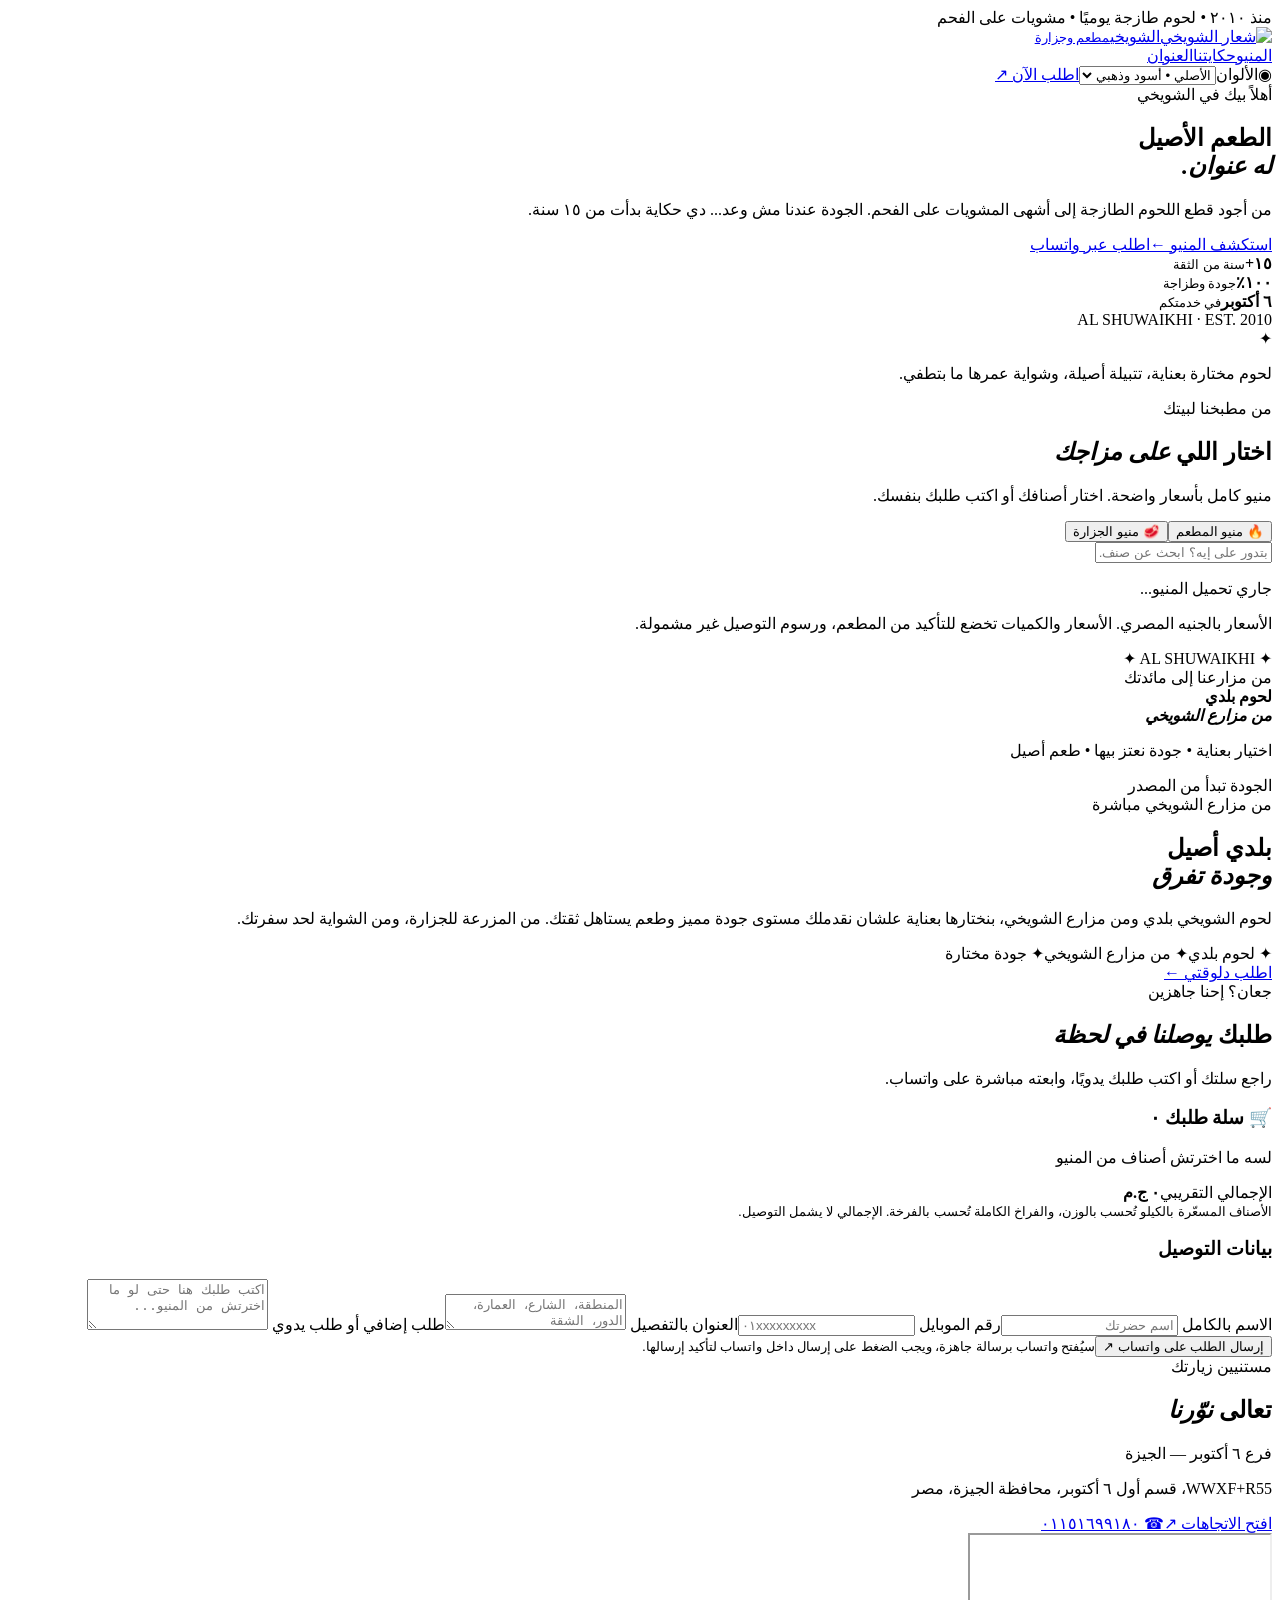
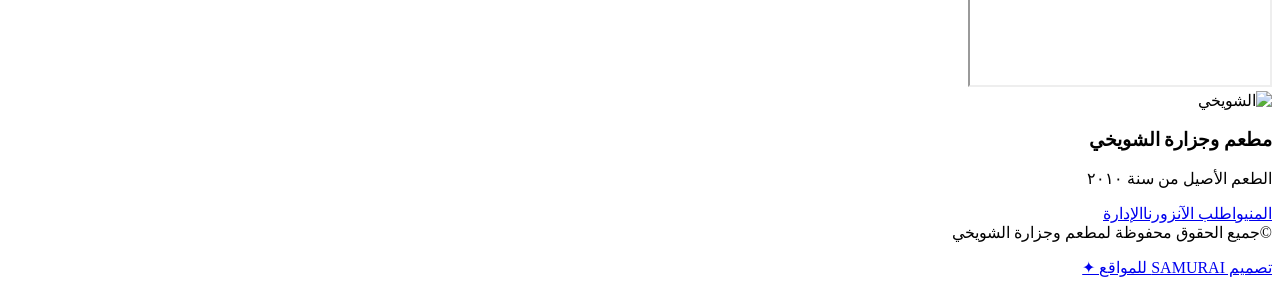
==== public/index.html @ 29d28ea6 "Add customer-facing theme selector while retaining original default theme" ====
<!doctype html><html lang="ar" dir="rtl"><head><meta charset="UTF-8"><meta name="viewport" content="width=device-width,initial-scale=1,viewport-fit=cover"><meta name="theme-color" content="#11100f"><meta name="description" content="مطعم وجزارة الشويخي في ٦ أكتوبر. مشويات وسندوتشات ولحوم طازجة، اطلب مباشرة عبر واتساب."><title>مطعم وجزارة الشويخي | مشويات ولحوم طازجة</title><link rel="preconnect" href="https://fonts.googleapis.com"><link rel="preconnect" href="https://fonts.gstatic.com" crossorigin><link href="https://fonts.googleapis.com/css2?family=Cairo:wght@400;500;600;700;800;900&family=Tajawal:wght@400;500;700;800&display=swap" rel="stylesheet"><link rel="stylesheet" href="/style.css"><link rel="icon" href="/assets/logo.png"><meta property="og:title" content="مطعم وجزارة الشويخي"><meta property="og:description" content="من نار الشواية لحد باب بيتك — اطلب من المنيو مباشرة عبر واتساب"><meta property="og:image" content="https://alshuwaikhi.pages.dev/assets/anniversary.png"></head><body><div class="topline">منذ ٢٠١٠ • لحوم طازجة يوميًا • مشويات على الفحم</div><header class="header"><a class="brand" href="#home"><img src="/assets/logo.png" alt="شعار الشويخي"><span>الشويخي<small>مطعم وجزارة</small></span></a><nav><a href="#menus">المنيو</a><a href="#story">حكايتنا</a><a href="#location">العنوان</a></nav><div class="header-actions"><label class="theme-picker" for="themeSelect"><span aria-hidden="true">◉</span><span class="theme-label">الألوان</span><select id="themeSelect" aria-label="اختيار ألوان الموقع"><option value="original">الأصلي • أسود وذهبي</option><option value="blue">أبيض وأزرق</option><option value="red">أبيض وأحمر</option><option value="emerald">زمردي وذهبي</option></select></label><a class="navorder" href="#order">اطلب الآن ↗</a></div></header><main><section id="home" class="hero"><div class="hero-photo"></div><div class="hero-overlay"></div><div class="hero-inner"><div class="eyebrow"><span class="dash"></span> أهلاً بيك في الشويخي <span class="dash"></span></div><h1>الطعم الأصيل<br><em>له عنوان.</em></h1><p>من أجود قطع اللحوم الطازجة إلى أشهى المشويات على الفحم. الجودة عندنا مش وعد... دي حكاية بدأت من ١٥ سنة.</p><div class="hero-actions"><a href="#menus" class="btn gold">استكشف المنيو <span>←</span></a><a href="#order" class="btn ghost">اطلب عبر واتساب</a></div><div class="hero-facts"><div><b>١٥+</b><small>سنة من الثقة</small></div><i></i><div><b>١٠٠٪</b><small>جودة وطزاجة</small></div><i></i><div><b>٦ أكتوبر</b><small>في خدمتكم</small></div></div></div><div class="hero-side">AL SHUWAIKHI · EST. 2010</div></section><section class="intro"><div class="ornament">✦</div><p>لحوم مختارة بعناية، تتبيلة أصيلة، وشواية عمرها ما بتطفي.</p><div class="intro-line"></div></section><section id="menus" class="menu-section"><div class="section-head"><div><div class="overline">من مطبخنا لبيتك</div><h2>اختار اللي <em>على مزاجك</em></h2><p>منيو كامل بأسعار واضحة. اختار أصنافك أو اكتب طلبك بنفسك.</p></div><div class="menu-switch" role="tablist"><button class="active" data-tab="restaurant">🔥 منيو المطعم</button><button data-tab="butcher">🥩 منيو الجزارة</button></div></div><div class="search-row"><input id="search" placeholder="بتدور على إيه؟ ابحث عن صنف..." aria-label="ابحث عن صنف"><span id="resultCount"></span></div><div id="menuList" class="menu-list"><p>جاري تحميل المنيو...</p></div><p class="menu-note">الأسعار بالجنيه المصري. الأسعار والكميات تخضع للتأكيد من المطعم، ورسوم التوصيل غير مشمولة.</p></section><section id="story" class="story"><div class="story-image story-promise" aria-label="لحوم بلدي من مزارع الشويخي"><div class="promise-emblem">✦ AL SHUWAIKHI ✦</div><span class="promise-kicker">من مزارعنا إلى مائدتك</span><div class="promise-divider"></div><strong>لحوم بلدي<br><em>من مزارع الشويخي</em></strong><p>اختيار بعناية • جودة نعتز بيها • طعم أصيل</p><div class="promise-seal">الجودة تبدأ من المصدر</div></div><div class="story-copy"><div class="overline">من مزارع الشويخي مباشرة</div><h2>بلدي أصيل<br><em>وجودة تفرق</em></h2><p>لحوم الشويخي بلدي ومن مزارع الشويخي، بنختارها بعناية علشان نقدملك مستوى جودة مميز وطعم يستاهل ثقتك. من المزرعة للجزارة، ومن الشواية لحد سفرتك.</p><div class="story-tags"><span>✦ لحوم بلدي</span><span>✦ من مزارع الشويخي</span><span>✦ جودة مختارة</span></div><a href="#order" class="btn gold">اطلب دلوقتي ←</a></div></section><section id="order" class="order-section"><div class="order-head"><div class="overline">جعان؟ إحنا جاهزين</div><h2>طلبك <em>يوصلنا في لحظة</em></h2><p>راجع سلتك أو اكتب طلبك يدويًا، وابعته مباشرة على واتساب.</p></div><div class="order-grid"><div class="cart-panel"><h3>🛒 سلة طلبك <span id="cartCount">٠</span></h3><div id="cartItems" class="cart-items"><p class="empty">لسه ما اخترتش أصناف من المنيو</p></div><div class="total"><span>الإجمالي التقريبي</span><strong id="total">٠ ج.م</strong></div><small>الأصناف المسعّرة بالكيلو تُحسب بالوزن، والفراخ الكاملة تُحسب بالفرخة. الإجمالي لا يشمل التوصيل.</small></div><form id="orderForm" class="order-form"><h3>بيانات التوصيل</h3><label>الاسم بالكامل <input id="customerName" required maxlength="90" placeholder="اسم حضرتك"></label><label>رقم الموبايل <input id="customerPhone" required type="tel" inputmode="tel" pattern="[0-9٠-٩+\- ]{10,18}" placeholder="٠١xxxxxxxxx"></label><label>العنوان بالتفصيل <textarea id="customerAddress" required maxlength="400" rows="2" placeholder="المنطقة، الشارع، العمارة، الدور، الشقة"></textarea></label><label>طلب إضافي أو طلب يدوي <textarea id="manualOrder" maxlength="1200" rows="3" placeholder="اكتب طلبك هنا حتى لو ما اخترتش من المنيو..."></textarea></label><button class="btn gold submit" type="submit">إرسال الطلب على واتساب <span>↗</span></button><small>سيُفتح واتساب برسالة جاهزة، ويجب الضغط على إرسال داخل واتساب لتأكيد إرسالها.</small></form></div></section><section id="location" class="location"><div class="location-copy"><div class="overline">مستنيين زيارتك</div><h2>تعالى <em>نوّرنا</em></h2><p>فرع ٦ أكتوبر — الجيزة</p><p>WWXF+R55، قسم أول ٦ أكتوبر، محافظة الجيزة، مصر</p><a class="btn gold" target="_blank" rel="noopener" href="https://www.google.com/maps/search/?api=1&query=WWXF%2BR55%2C%206th%20of%20October%2C%20Egypt">افتح الاتجاهات ↗</a><a class="phone-link" href="tel:+201151699180">☎ ٠١١٥١٦٩٩١٨٠</a></div><div class="map-frame"><iframe title="خريطة موقع مطعم وجزارة الشويخي" loading="lazy" referrerpolicy="no-referrer-when-downgrade" src="https://www.google.com/maps?q=WWXF%2BR55%2C%206th%20of%20October%2C%20Egypt&output=embed"></iframe></div></section></main><footer><img src="/assets/logo.png" alt="الشويخي"><h3>مطعم وجزارة الشويخي</h3><p>الطعم الأصيل من سنة ٢٠١٠</p><div class="footer-links"><a href="#menus">المنيو</a><a href="#order">اطلب الآن</a><a href="#location">زورنا</a><a href="/admin.html">الإدارة</a></div><div class="copyright"><span class="copyright-mark" aria-hidden="true">©</span><span>جميع الحقوق محفوظة لمطعم وجزارة الشويخي</span></div><p class="samurai-credit"><a href="https://wa.me/13606126472?text=%D9%85%D8%B1%D8%AD%D8%A8%D8%A7%D8%8C%20%D8%A3%D8%B1%D9%8A%D8%AF%20%D8%AA%D8%B5%D9%85%D9%8A%D9%85%20%D9%85%D9%88%D9%82%D8%B9%20%D9%84%D9%86%D8%B4%D8%A7%D8%B7%D9%8A" target="_blank" rel="noopener noreferrer">تصميم SAMURAI للمواقع ✦</a></p></footer><div id="mobileCart" class="mobile-cart" hidden><span id="mobileCartText">السلة</span><a href="#order">راجع طلبك ←</a></div><script src="/app.js" defer></script></body></html>
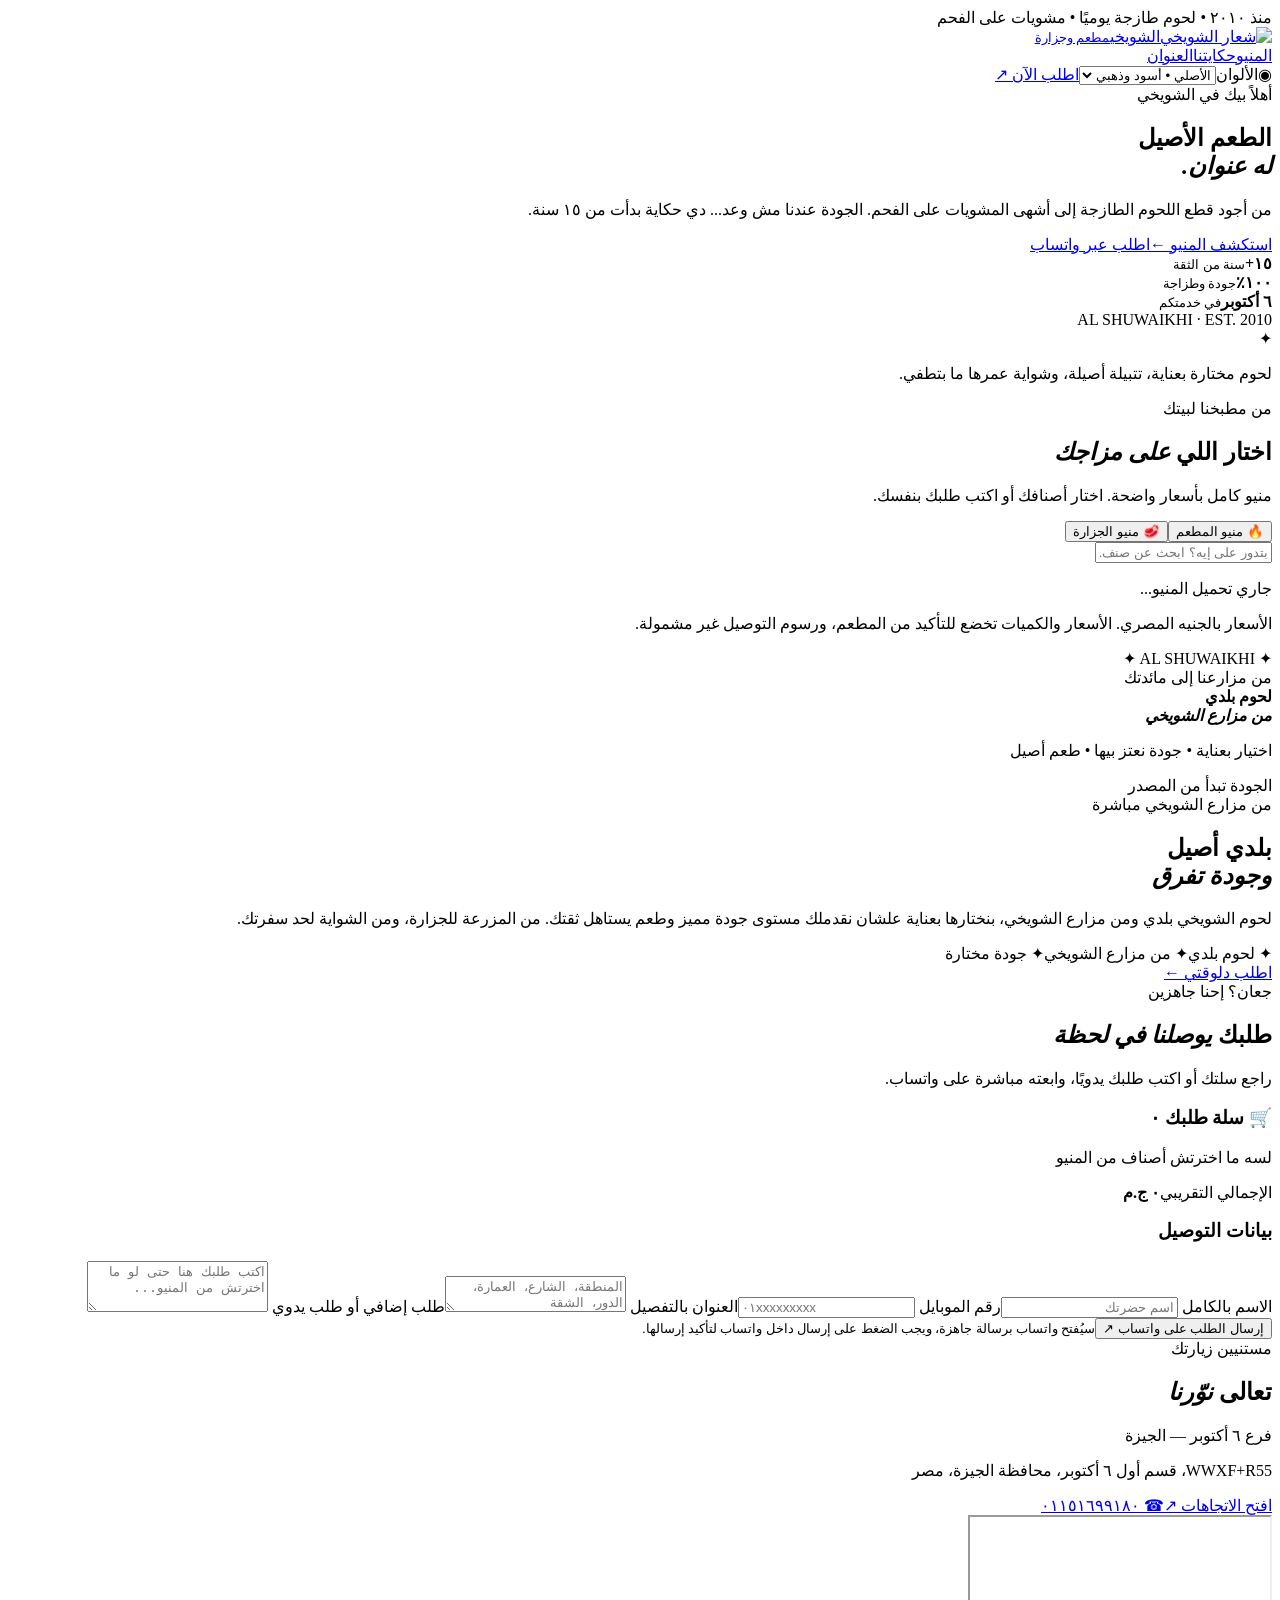
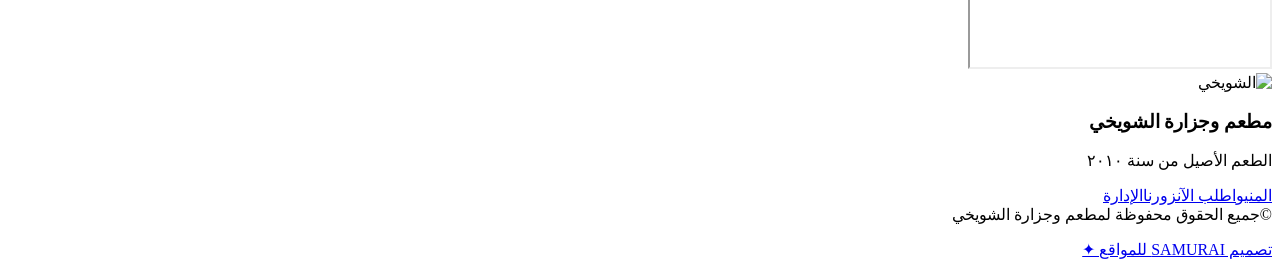
==== commit 94cda583: "Remove cart pricing note" ====
--- a/public/index.html
+++ b/public/index.html
@@ -1 +1 @@
-<!doctype html><html lang="ar" dir="rtl"><head><meta charset="UTF-8"><meta name="viewport" content="width=device-width,initial-scale=1,viewport-fit=cover"><meta name="theme-color" content="#11100f"><meta name="description" content="مطعم وجزارة الشويخي في ٦ أكتوبر. مشويات وسندوتشات ولحوم طازجة، اطلب مباشرة عبر واتساب."><title>مطعم وجزارة الشويخي | مشويات ولحوم طازجة</title><link rel="preconnect" href="https://fonts.googleapis.com"><link rel="preconnect" href="https://fonts.gstatic.com" crossorigin><link href="https://fonts.googleapis.com/css2?family=Cairo:wght@400;500;600;700;800;900&family=Tajawal:wght@400;500;700;800&display=swap" rel="stylesheet"><link rel="stylesheet" href="/style.css"><link rel="icon" href="/assets/logo.png"><meta property="og:title" content="مطعم وجزارة الشويخي"><meta property="og:description" content="من نار الشواية لحد باب بيتك — اطلب من المنيو مباشرة عبر واتساب"><meta property="og:image" content="https://alshuwaikhi.pages.dev/assets/anniversary.png"></head><body><div class="topline">منذ ٢٠١٠ • لحوم طازجة يوميًا • مشويات على الفحم</div><header class="header"><a class="brand" href="#home"><img src="/assets/logo.png" alt="شعار الشويخي"><span>الشويخي<small>مطعم وجزارة</small></span></a><nav><a href="#menus">المنيو</a><a href="#story">حكايتنا</a><a href="#location">العنوان</a></nav><div class="header-actions"><label class="theme-picker" for="themeSelect"><span aria-hidden="true">◉</span><span class="theme-label">الألوان</span><select id="themeSelect" aria-label="اختيار ألوان الموقع"><option value="original">الأصلي • أسود وذهبي</option><option value="blue">أبيض وأزرق</option><option value="red">أبيض وأحمر</option><option value="emerald">زمردي وذهبي</option></select></label><a class="navorder" href="#order">اطلب الآن ↗</a></div></header><main><section id="home" class="hero"><div class="hero-photo"></div><div class="hero-overlay"></div><div class="hero-inner"><div class="eyebrow"><span class="dash"></span> أهلاً بيك في الشويخي <span class="dash"></span></div><h1>الطعم الأصيل<br><em>له عنوان.</em></h1><p>من أجود قطع اللحوم الطازجة إلى أشهى المشويات على الفحم. الجودة عندنا مش وعد... دي حكاية بدأت من ١٥ سنة.</p><div class="hero-actions"><a href="#menus" class="btn gold">استكشف المنيو <span>←</span></a><a href="#order" class="btn ghost">اطلب عبر واتساب</a></div><div class="hero-facts"><div><b>١٥+</b><small>سنة من الثقة</small></div><i></i><div><b>١٠٠٪</b><small>جودة وطزاجة</small></div><i></i><div><b>٦ أكتوبر</b><small>في خدمتكم</small></div></div></div><div class="hero-side">AL SHUWAIKHI · EST. 2010</div></section><section class="intro"><div class="ornament">✦</div><p>لحوم مختارة بعناية، تتبيلة أصيلة، وشواية عمرها ما بتطفي.</p><div class="intro-line"></div></section><section id="menus" class="menu-section"><div class="section-head"><div><div class="overline">من مطبخنا لبيتك</div><h2>اختار اللي <em>على مزاجك</em></h2><p>منيو كامل بأسعار واضحة. اختار أصنافك أو اكتب طلبك بنفسك.</p></div><div class="menu-switch" role="tablist"><button class="active" data-tab="restaurant">🔥 منيو المطعم</button><button data-tab="butcher">🥩 منيو الجزارة</button></div></div><div class="search-row"><input id="search" placeholder="بتدور على إيه؟ ابحث عن صنف..." aria-label="ابحث عن صنف"><span id="resultCount"></span></div><div id="menuList" class="menu-list"><p>جاري تحميل المنيو...</p></div><p class="menu-note">الأسعار بالجنيه المصري. الأسعار والكميات تخضع للتأكيد من المطعم، ورسوم التوصيل غير مشمولة.</p></section><section id="story" class="story"><div class="story-image story-promise" aria-label="لحوم بلدي من مزارع الشويخي"><div class="promise-emblem">✦ AL SHUWAIKHI ✦</div><span class="promise-kicker">من مزارعنا إلى مائدتك</span><div class="promise-divider"></div><strong>لحوم بلدي<br><em>من مزارع الشويخي</em></strong><p>اختيار بعناية • جودة نعتز بيها • طعم أصيل</p><div class="promise-seal">الجودة تبدأ من المصدر</div></div><div class="story-copy"><div class="overline">من مزارع الشويخي مباشرة</div><h2>بلدي أصيل<br><em>وجودة تفرق</em></h2><p>لحوم الشويخي بلدي ومن مزارع الشويخي، بنختارها بعناية علشان نقدملك مستوى جودة مميز وطعم يستاهل ثقتك. من المزرعة للجزارة، ومن الشواية لحد سفرتك.</p><div class="story-tags"><span>✦ لحوم بلدي</span><span>✦ من مزارع الشويخي</span><span>✦ جودة مختارة</span></div><a href="#order" class="btn gold">اطلب دلوقتي ←</a></div></section><section id="order" class="order-section"><div class="order-head"><div class="overline">جعان؟ إحنا جاهزين</div><h2>طلبك <em>يوصلنا في لحظة</em></h2><p>راجع سلتك أو اكتب طلبك يدويًا، وابعته مباشرة على واتساب.</p></div><div class="order-grid"><div class="cart-panel"><h3>🛒 سلة طلبك <span id="cartCount">٠</span></h3><div id="cartItems" class="cart-items"><p class="empty">لسه ما اخترتش أصناف من المنيو</p></div><div class="total"><span>الإجمالي التقريبي</span><strong id="total">٠ ج.م</strong></div><small>الأصناف المسعّرة بالكيلو تُحسب بالوزن، والفراخ الكاملة تُحسب بالفرخة. الإجمالي لا يشمل التوصيل.</small></div><form id="orderForm" class="order-form"><h3>بيانات التوصيل</h3><label>الاسم بالكامل <input id="customerName" required maxlength="90" placeholder="اسم حضرتك"></label><label>رقم الموبايل <input id="customerPhone" required type="tel" inputmode="tel" pattern="[0-9٠-٩+\- ]{10,18}" placeholder="٠١xxxxxxxxx"></label><label>العنوان بالتفصيل <textarea id="customerAddress" required maxlength="400" rows="2" placeholder="المنطقة، الشارع، العمارة، الدور، الشقة"></textarea></label><label>طلب إضافي أو طلب يدوي <textarea id="manualOrder" maxlength="1200" rows="3" placeholder="اكتب طلبك هنا حتى لو ما اخترتش من المنيو..."></textarea></label><button class="btn gold submit" type="submit">إرسال الطلب على واتساب <span>↗</span></button><small>سيُفتح واتساب برسالة جاهزة، ويجب الضغط على إرسال داخل واتساب لتأكيد إرسالها.</small></form></div></section><section id="location" class="location"><div class="location-copy"><div class="overline">مستنيين زيارتك</div><h2>تعالى <em>نوّرنا</em></h2><p>فرع ٦ أكتوبر — الجيزة</p><p>WWXF+R55، قسم أول ٦ أكتوبر، محافظة الجيزة، مصر</p><a class="btn gold" target="_blank" rel="noopener" href="https://www.google.com/maps/search/?api=1&query=WWXF%2BR55%2C%206th%20of%20October%2C%20Egypt">افتح الاتجاهات ↗</a><a class="phone-link" href="tel:+201151699180">☎ ٠١١٥١٦٩٩١٨٠</a></div><div class="map-frame"><iframe title="خريطة موقع مطعم وجزارة الشويخي" loading="lazy" referrerpolicy="no-referrer-when-downgrade" src="https://www.google.com/maps?q=WWXF%2BR55%2C%206th%20of%20October%2C%20Egypt&output=embed"></iframe></div></section></main><footer><img src="/assets/logo.png" alt="الشويخي"><h3>مطعم وجزارة الشويخي</h3><p>الطعم الأصيل من سنة ٢٠١٠</p><div class="footer-links"><a href="#menus">المنيو</a><a href="#order">اطلب الآن</a><a href="#location">زورنا</a><a href="/admin.html">الإدارة</a></div><div class="copyright"><span class="copyright-mark" aria-hidden="true">©</span><span>جميع الحقوق محفوظة لمطعم وجزارة الشويخي</span></div><p class="samurai-credit"><a href="https://wa.me/13606126472?text=%D9%85%D8%B1%D8%AD%D8%A8%D8%A7%D8%8C%20%D8%A3%D8%B1%D9%8A%D8%AF%20%D8%AA%D8%B5%D9%85%D9%8A%D9%85%20%D9%85%D9%88%D9%82%D8%B9%20%D9%84%D9%86%D8%B4%D8%A7%D8%B7%D9%8A" target="_blank" rel="noopener noreferrer">تصميم SAMURAI للمواقع ✦</a></p></footer><div id="mobileCart" class="mobile-cart" hidden><span id="mobileCartText">السلة</span><a href="#order">راجع طلبك ←</a></div><script src="/app.js" defer></script></body></html>
+<!doctype html><html lang="ar" dir="rtl"><head><meta charset="UTF-8"><meta name="viewport" content="width=device-width,initial-scale=1,viewport-fit=cover"><meta name="theme-color" content="#11100f"><meta name="description" content="مطعم وجزارة الشويخي في ٦ أكتوبر. مشويات وسندوتشات ولحوم طازجة، اطلب مباشرة عبر واتساب."><title>مطعم وجزارة الشويخي | مشويات ولحوم طازجة</title><link rel="preconnect" href="https://fonts.googleapis.com"><link rel="preconnect" href="https://fonts.gstatic.com" crossorigin><link href="https://fonts.googleapis.com/css2?family=Cairo:wght@400;500;600;700;800;900&family=Tajawal:wght@400;500;700;800&display=swap" rel="stylesheet"><link rel="stylesheet" href="/style.css"><link rel="icon" href="/assets/logo.png"><meta property="og:title" content="مطعم وجزارة الشويخي"><meta property="og:description" content="من نار الشواية لحد باب بيتك — اطلب من المنيو مباشرة عبر واتساب"><meta property="og:image" content="https://alshuwaikhi.pages.dev/assets/anniversary.png"></head><body><div class="topline">منذ ٢٠١٠ • لحوم طازجة يوميًا • مشويات على الفحم</div><header class="header"><a class="brand" href="#home"><img src="/assets/logo.png" alt="شعار الشويخي"><span>الشويخي<small>مطعم وجزارة</small></span></a><nav><a href="#menus">المنيو</a><a href="#story">حكايتنا</a><a href="#location">العنوان</a></nav><div class="header-actions"><label class="theme-picker" for="themeSelect"><span aria-hidden="true">◉</span><span class="theme-label">الألوان</span><select id="themeSelect" aria-label="اختيار ألوان الموقع"><option value="original">الأصلي • أسود وذهبي</option><option value="blue">أبيض وأزرق</option><option value="red">أبيض وأحمر</option><option value="emerald">زمردي وذهبي</option></select></label><a class="navorder" href="#order">اطلب الآن ↗</a></div></header><main><section id="home" class="hero"><div class="hero-photo"></div><div class="hero-overlay"></div><div class="hero-inner"><div class="eyebrow"><span class="dash"></span> أهلاً بيك في الشويخي <span class="dash"></span></div><h1>الطعم الأصيل<br><em>له عنوان.</em></h1><p>من أجود قطع اللحوم الطازجة إلى أشهى المشويات على الفحم. الجودة عندنا مش وعد... دي حكاية بدأت من ١٥ سنة.</p><div class="hero-actions"><a href="#menus" class="btn gold">استكشف المنيو <span>←</span></a><a href="#order" class="btn ghost">اطلب عبر واتساب</a></div><div class="hero-facts"><div><b>١٥+</b><small>سنة من الثقة</small></div><i></i><div><b>١٠٠٪</b><small>جودة وطزاجة</small></div><i></i><div><b>٦ أكتوبر</b><small>في خدمتكم</small></div></div></div><div class="hero-side">AL SHUWAIKHI · EST. 2010</div></section><section class="intro"><div class="ornament">✦</div><p>لحوم مختارة بعناية، تتبيلة أصيلة، وشواية عمرها ما بتطفي.</p><div class="intro-line"></div></section><section id="menus" class="menu-section"><div class="section-head"><div><div class="overline">من مطبخنا لبيتك</div><h2>اختار اللي <em>على مزاجك</em></h2><p>منيو كامل بأسعار واضحة. اختار أصنافك أو اكتب طلبك بنفسك.</p></div><div class="menu-switch" role="tablist"><button class="active" data-tab="restaurant">🔥 منيو المطعم</button><button data-tab="butcher">🥩 منيو الجزارة</button></div></div><div class="search-row"><input id="search" placeholder="بتدور على إيه؟ ابحث عن صنف..." aria-label="ابحث عن صنف"><span id="resultCount"></span></div><div id="menuList" class="menu-list"><p>جاري تحميل المنيو...</p></div><p class="menu-note">الأسعار بالجنيه المصري. الأسعار والكميات تخضع للتأكيد من المطعم، ورسوم التوصيل غير مشمولة.</p></section><section id="story" class="story"><div class="story-image story-promise" aria-label="لحوم بلدي من مزارع الشويخي"><div class="promise-emblem">✦ AL SHUWAIKHI ✦</div><span class="promise-kicker">من مزارعنا إلى مائدتك</span><div class="promise-divider"></div><strong>لحوم بلدي<br><em>من مزارع الشويخي</em></strong><p>اختيار بعناية • جودة نعتز بيها • طعم أصيل</p><div class="promise-seal">الجودة تبدأ من المصدر</div></div><div class="story-copy"><div class="overline">من مزارع الشويخي مباشرة</div><h2>بلدي أصيل<br><em>وجودة تفرق</em></h2><p>لحوم الشويخي بلدي ومن مزارع الشويخي، بنختارها بعناية علشان نقدملك مستوى جودة مميز وطعم يستاهل ثقتك. من المزرعة للجزارة، ومن الشواية لحد سفرتك.</p><div class="story-tags"><span>✦ لحوم بلدي</span><span>✦ من مزارع الشويخي</span><span>✦ جودة مختارة</span></div><a href="#order" class="btn gold">اطلب دلوقتي ←</a></div></section><section id="order" class="order-section"><div class="order-head"><div class="overline">جعان؟ إحنا جاهزين</div><h2>طلبك <em>يوصلنا في لحظة</em></h2><p>راجع سلتك أو اكتب طلبك يدويًا، وابعته مباشرة على واتساب.</p></div><div class="order-grid"><div class="cart-panel"><h3>🛒 سلة طلبك <span id="cartCount">٠</span></h3><div id="cartItems" class="cart-items"><p class="empty">لسه ما اخترتش أصناف من المنيو</p></div><div class="total"><span>الإجمالي التقريبي</span><strong id="total">٠ ج.م</strong></div></div><form id="orderForm" class="order-form"><h3>بيانات التوصيل</h3><label>الاسم بالكامل <input id="customerName" required maxlength="90" placeholder="اسم حضرتك"></label><label>رقم الموبايل <input id="customerPhone" required type="tel" inputmode="tel" pattern="[0-9٠-٩+\- ]{10,18}" placeholder="٠١xxxxxxxxx"></label><label>العنوان بالتفصيل <textarea id="customerAddress" required maxlength="400" rows="2" placeholder="المنطقة، الشارع، العمارة، الدور، الشقة"></textarea></label><label>طلب إضافي أو طلب يدوي <textarea id="manualOrder" maxlength="1200" rows="3" placeholder="اكتب طلبك هنا حتى لو ما اخترتش من المنيو..."></textarea></label><button class="btn gold submit" type="submit">إرسال الطلب على واتساب <span>↗</span></button><small>سيُفتح واتساب برسالة جاهزة، ويجب الضغط على إرسال داخل واتساب لتأكيد إرسالها.</small></form></div></section><section id="location" class="location"><div class="location-copy"><div class="overline">مستنيين زيارتك</div><h2>تعالى <em>نوّرنا</em></h2><p>فرع ٦ أكتوبر — الجيزة</p><p>WWXF+R55، قسم أول ٦ أكتوبر، محافظة الجيزة، مصر</p><a class="btn gold" target="_blank" rel="noopener" href="https://www.google.com/maps/search/?api=1&query=WWXF%2BR55%2C%206th%20of%20October%2C%20Egypt">افتح الاتجاهات ↗</a><a class="phone-link" href="tel:+201151699180">☎ ٠١١٥١٦٩٩١٨٠</a></div><div class="map-frame"><iframe title="خريطة موقع مطعم وجزارة الشويخي" loading="lazy" referrerpolicy="no-referrer-when-downgrade" src="https://www.google.com/maps?q=WWXF%2BR55%2C%206th%20of%20October%2C%20Egypt&output=embed"></iframe></div></section></main><footer><img src="/assets/logo.png" alt="الشويخي"><h3>مطعم وجزارة الشويخي</h3><p>الطعم الأصيل من سنة ٢٠١٠</p><div class="footer-links"><a href="#menus">المنيو</a><a href="#order">اطلب الآن</a><a href="#location">زورنا</a><a href="/admin.html">الإدارة</a></div><div class="copyright"><span class="copyright-mark" aria-hidden="true">©</span><span>جميع الحقوق محفوظة لمطعم وجزارة الشويخي</span></div><p class="samurai-credit"><a href="https://wa.me/13606126472?text=%D9%85%D8%B1%D8%AD%D8%A8%D8%A7%D8%8C%20%D8%A3%D8%B1%D9%8A%D8%AF%20%D8%AA%D8%B5%D9%85%D9%8A%D9%85%20%D9%85%D9%88%D9%82%D8%B9%20%D9%84%D9%86%D8%B4%D8%A7%D8%B7%D9%8A" target="_blank" rel="noopener noreferrer">تصميم SAMURAI للمواقع ✦</a></p></footer><div id="mobileCart" class="mobile-cart" hidden><span id="mobileCartText">السلة</span><a href="#order">راجع طلبك ←</a></div><script src="/app.js" defer></script></body></html>
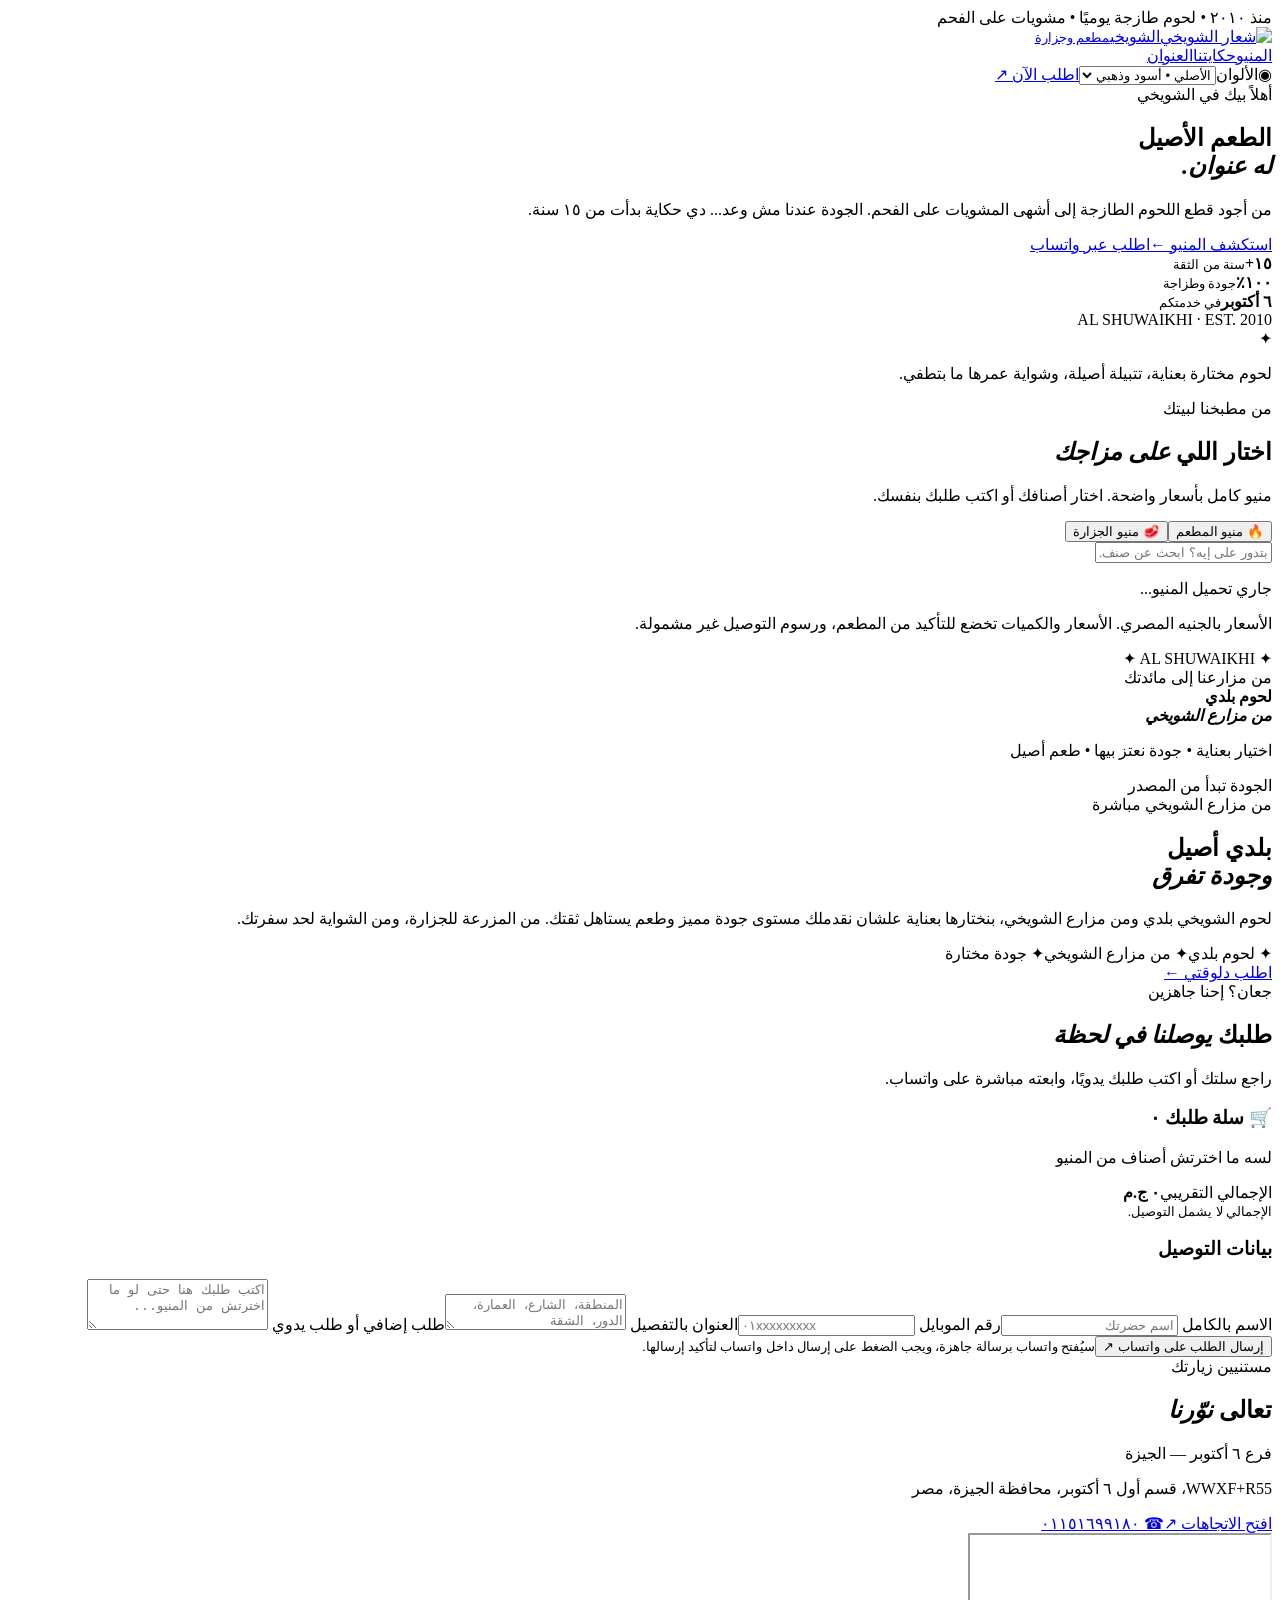
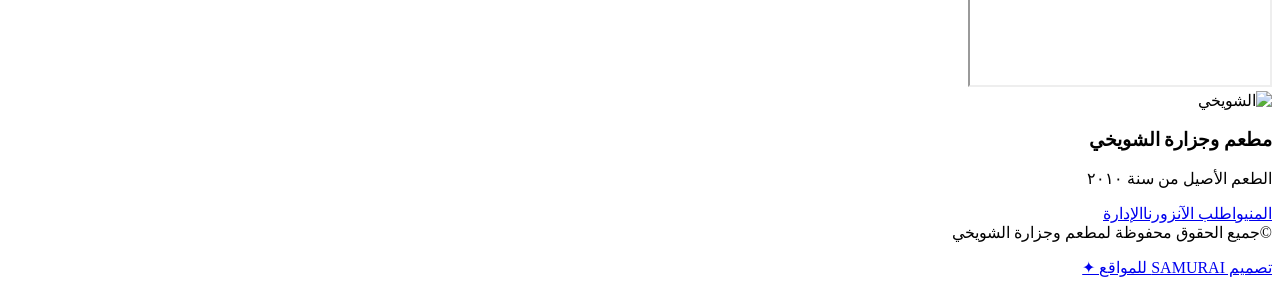
==== commit f7bbfa5c: "Restore delivery exclusion note below cart total" ====
--- a/public/index.html
+++ b/public/index.html
@@ -1 +1 @@
-<!doctype html><html lang="ar" dir="rtl"><head><meta charset="UTF-8"><meta name="viewport" content="width=device-width,initial-scale=1,viewport-fit=cover"><meta name="theme-color" content="#11100f"><meta name="description" content="مطعم وجزارة الشويخي في ٦ أكتوبر. مشويات وسندوتشات ولحوم طازجة، اطلب مباشرة عبر واتساب."><title>مطعم وجزارة الشويخي | مشويات ولحوم طازجة</title><link rel="preconnect" href="https://fonts.googleapis.com"><link rel="preconnect" href="https://fonts.gstatic.com" crossorigin><link href="https://fonts.googleapis.com/css2?family=Cairo:wght@400;500;600;700;800;900&family=Tajawal:wght@400;500;700;800&display=swap" rel="stylesheet"><link rel="stylesheet" href="/style.css"><link rel="icon" href="/assets/logo.png"><meta property="og:title" content="مطعم وجزارة الشويخي"><meta property="og:description" content="من نار الشواية لحد باب بيتك — اطلب من المنيو مباشرة عبر واتساب"><meta property="og:image" content="https://alshuwaikhi.pages.dev/assets/anniversary.png"></head><body><div class="topline">منذ ٢٠١٠ • لحوم طازجة يوميًا • مشويات على الفحم</div><header class="header"><a class="brand" href="#home"><img src="/assets/logo.png" alt="شعار الشويخي"><span>الشويخي<small>مطعم وجزارة</small></span></a><nav><a href="#menus">المنيو</a><a href="#story">حكايتنا</a><a href="#location">العنوان</a></nav><div class="header-actions"><label class="theme-picker" for="themeSelect"><span aria-hidden="true">◉</span><span class="theme-label">الألوان</span><select id="themeSelect" aria-label="اختيار ألوان الموقع"><option value="original">الأصلي • أسود وذهبي</option><option value="blue">أبيض وأزرق</option><option value="red">أبيض وأحمر</option><option value="emerald">زمردي وذهبي</option></select></label><a class="navorder" href="#order">اطلب الآن ↗</a></div></header><main><section id="home" class="hero"><div class="hero-photo"></div><div class="hero-overlay"></div><div class="hero-inner"><div class="eyebrow"><span class="dash"></span> أهلاً بيك في الشويخي <span class="dash"></span></div><h1>الطعم الأصيل<br><em>له عنوان.</em></h1><p>من أجود قطع اللحوم الطازجة إلى أشهى المشويات على الفحم. الجودة عندنا مش وعد... دي حكاية بدأت من ١٥ سنة.</p><div class="hero-actions"><a href="#menus" class="btn gold">استكشف المنيو <span>←</span></a><a href="#order" class="btn ghost">اطلب عبر واتساب</a></div><div class="hero-facts"><div><b>١٥+</b><small>سنة من الثقة</small></div><i></i><div><b>١٠٠٪</b><small>جودة وطزاجة</small></div><i></i><div><b>٦ أكتوبر</b><small>في خدمتكم</small></div></div></div><div class="hero-side">AL SHUWAIKHI · EST. 2010</div></section><section class="intro"><div class="ornament">✦</div><p>لحوم مختارة بعناية، تتبيلة أصيلة، وشواية عمرها ما بتطفي.</p><div class="intro-line"></div></section><section id="menus" class="menu-section"><div class="section-head"><div><div class="overline">من مطبخنا لبيتك</div><h2>اختار اللي <em>على مزاجك</em></h2><p>منيو كامل بأسعار واضحة. اختار أصنافك أو اكتب طلبك بنفسك.</p></div><div class="menu-switch" role="tablist"><button class="active" data-tab="restaurant">🔥 منيو المطعم</button><button data-tab="butcher">🥩 منيو الجزارة</button></div></div><div class="search-row"><input id="search" placeholder="بتدور على إيه؟ ابحث عن صنف..." aria-label="ابحث عن صنف"><span id="resultCount"></span></div><div id="menuList" class="menu-list"><p>جاري تحميل المنيو...</p></div><p class="menu-note">الأسعار بالجنيه المصري. الأسعار والكميات تخضع للتأكيد من المطعم، ورسوم التوصيل غير مشمولة.</p></section><section id="story" class="story"><div class="story-image story-promise" aria-label="لحوم بلدي من مزارع الشويخي"><div class="promise-emblem">✦ AL SHUWAIKHI ✦</div><span class="promise-kicker">من مزارعنا إلى مائدتك</span><div class="promise-divider"></div><strong>لحوم بلدي<br><em>من مزارع الشويخي</em></strong><p>اختيار بعناية • جودة نعتز بيها • طعم أصيل</p><div class="promise-seal">الجودة تبدأ من المصدر</div></div><div class="story-copy"><div class="overline">من مزارع الشويخي مباشرة</div><h2>بلدي أصيل<br><em>وجودة تفرق</em></h2><p>لحوم الشويخي بلدي ومن مزارع الشويخي، بنختارها بعناية علشان نقدملك مستوى جودة مميز وطعم يستاهل ثقتك. من المزرعة للجزارة، ومن الشواية لحد سفرتك.</p><div class="story-tags"><span>✦ لحوم بلدي</span><span>✦ من مزارع الشويخي</span><span>✦ جودة مختارة</span></div><a href="#order" class="btn gold">اطلب دلوقتي ←</a></div></section><section id="order" class="order-section"><div class="order-head"><div class="overline">جعان؟ إحنا جاهزين</div><h2>طلبك <em>يوصلنا في لحظة</em></h2><p>راجع سلتك أو اكتب طلبك يدويًا، وابعته مباشرة على واتساب.</p></div><div class="order-grid"><div class="cart-panel"><h3>🛒 سلة طلبك <span id="cartCount">٠</span></h3><div id="cartItems" class="cart-items"><p class="empty">لسه ما اخترتش أصناف من المنيو</p></div><div class="total"><span>الإجمالي التقريبي</span><strong id="total">٠ ج.م</strong></div></div><form id="orderForm" class="order-form"><h3>بيانات التوصيل</h3><label>الاسم بالكامل <input id="customerName" required maxlength="90" placeholder="اسم حضرتك"></label><label>رقم الموبايل <input id="customerPhone" required type="tel" inputmode="tel" pattern="[0-9٠-٩+\- ]{10,18}" placeholder="٠١xxxxxxxxx"></label><label>العنوان بالتفصيل <textarea id="customerAddress" required maxlength="400" rows="2" placeholder="المنطقة، الشارع، العمارة، الدور، الشقة"></textarea></label><label>طلب إضافي أو طلب يدوي <textarea id="manualOrder" maxlength="1200" rows="3" placeholder="اكتب طلبك هنا حتى لو ما اخترتش من المنيو..."></textarea></label><button class="btn gold submit" type="submit">إرسال الطلب على واتساب <span>↗</span></button><small>سيُفتح واتساب برسالة جاهزة، ويجب الضغط على إرسال داخل واتساب لتأكيد إرسالها.</small></form></div></section><section id="location" class="location"><div class="location-copy"><div class="overline">مستنيين زيارتك</div><h2>تعالى <em>نوّرنا</em></h2><p>فرع ٦ أكتوبر — الجيزة</p><p>WWXF+R55، قسم أول ٦ أكتوبر، محافظة الجيزة، مصر</p><a class="btn gold" target="_blank" rel="noopener" href="https://www.google.com/maps/search/?api=1&query=WWXF%2BR55%2C%206th%20of%20October%2C%20Egypt">افتح الاتجاهات ↗</a><a class="phone-link" href="tel:+201151699180">☎ ٠١١٥١٦٩٩١٨٠</a></div><div class="map-frame"><iframe title="خريطة موقع مطعم وجزارة الشويخي" loading="lazy" referrerpolicy="no-referrer-when-downgrade" src="https://www.google.com/maps?q=WWXF%2BR55%2C%206th%20of%20October%2C%20Egypt&output=embed"></iframe></div></section></main><footer><img src="/assets/logo.png" alt="الشويخي"><h3>مطعم وجزارة الشويخي</h3><p>الطعم الأصيل من سنة ٢٠١٠</p><div class="footer-links"><a href="#menus">المنيو</a><a href="#order">اطلب الآن</a><a href="#location">زورنا</a><a href="/admin.html">الإدارة</a></div><div class="copyright"><span class="copyright-mark" aria-hidden="true">©</span><span>جميع الحقوق محفوظة لمطعم وجزارة الشويخي</span></div><p class="samurai-credit"><a href="https://wa.me/13606126472?text=%D9%85%D8%B1%D8%AD%D8%A8%D8%A7%D8%8C%20%D8%A3%D8%B1%D9%8A%D8%AF%20%D8%AA%D8%B5%D9%85%D9%8A%D9%85%20%D9%85%D9%88%D9%82%D8%B9%20%D9%84%D9%86%D8%B4%D8%A7%D8%B7%D9%8A" target="_blank" rel="noopener noreferrer">تصميم SAMURAI للمواقع ✦</a></p></footer><div id="mobileCart" class="mobile-cart" hidden><span id="mobileCartText">السلة</span><a href="#order">راجع طلبك ←</a></div><script src="/app.js" defer></script></body></html>
+<!doctype html><html lang="ar" dir="rtl"><head><meta charset="UTF-8"><meta name="viewport" content="width=device-width,initial-scale=1,viewport-fit=cover"><meta name="theme-color" content="#11100f"><meta name="description" content="مطعم وجزارة الشويخي في ٦ أكتوبر. مشويات وسندوتشات ولحوم طازجة، اطلب مباشرة عبر واتساب."><title>مطعم وجزارة الشويخي | مشويات ولحوم طازجة</title><link rel="preconnect" href="https://fonts.googleapis.com"><link rel="preconnect" href="https://fonts.gstatic.com" crossorigin><link href="https://fonts.googleapis.com/css2?family=Cairo:wght@400;500;600;700;800;900&family=Tajawal:wght@400;500;700;800&display=swap" rel="stylesheet"><link rel="stylesheet" href="/style.css"><link rel="icon" href="/assets/logo.png"><meta property="og:title" content="مطعم وجزارة الشويخي"><meta property="og:description" content="من نار الشواية لحد باب بيتك — اطلب من المنيو مباشرة عبر واتساب"><meta property="og:image" content="https://alshuwaikhi.pages.dev/assets/anniversary.png"></head><body><div class="topline">منذ ٢٠١٠ • لحوم طازجة يوميًا • مشويات على الفحم</div><header class="header"><a class="brand" href="#home"><img src="/assets/logo.png" alt="شعار الشويخي"><span>الشويخي<small>مطعم وجزارة</small></span></a><nav><a href="#menus">المنيو</a><a href="#story">حكايتنا</a><a href="#location">العنوان</a></nav><div class="header-actions"><label class="theme-picker" for="themeSelect"><span aria-hidden="true">◉</span><span class="theme-label">الألوان</span><select id="themeSelect" aria-label="اختيار ألوان الموقع"><option value="original">الأصلي • أسود وذهبي</option><option value="blue">أبيض وأزرق</option><option value="red">أبيض وأحمر</option><option value="emerald">زمردي وذهبي</option></select></label><a class="navorder" href="#order">اطلب الآن ↗</a></div></header><main><section id="home" class="hero"><div class="hero-photo"></div><div class="hero-overlay"></div><div class="hero-inner"><div class="eyebrow"><span class="dash"></span> أهلاً بيك في الشويخي <span class="dash"></span></div><h1>الطعم الأصيل<br><em>له عنوان.</em></h1><p>من أجود قطع اللحوم الطازجة إلى أشهى المشويات على الفحم. الجودة عندنا مش وعد... دي حكاية بدأت من ١٥ سنة.</p><div class="hero-actions"><a href="#menus" class="btn gold">استكشف المنيو <span>←</span></a><a href="#order" class="btn ghost">اطلب عبر واتساب</a></div><div class="hero-facts"><div><b>١٥+</b><small>سنة من الثقة</small></div><i></i><div><b>١٠٠٪</b><small>جودة وطزاجة</small></div><i></i><div><b>٦ أكتوبر</b><small>في خدمتكم</small></div></div></div><div class="hero-side">AL SHUWAIKHI · EST. 2010</div></section><section class="intro"><div class="ornament">✦</div><p>لحوم مختارة بعناية، تتبيلة أصيلة، وشواية عمرها ما بتطفي.</p><div class="intro-line"></div></section><section id="menus" class="menu-section"><div class="section-head"><div><div class="overline">من مطبخنا لبيتك</div><h2>اختار اللي <em>على مزاجك</em></h2><p>منيو كامل بأسعار واضحة. اختار أصنافك أو اكتب طلبك بنفسك.</p></div><div class="menu-switch" role="tablist"><button class="active" data-tab="restaurant">🔥 منيو المطعم</button><button data-tab="butcher">🥩 منيو الجزارة</button></div></div><div class="search-row"><input id="search" placeholder="بتدور على إيه؟ ابحث عن صنف..." aria-label="ابحث عن صنف"><span id="resultCount"></span></div><div id="menuList" class="menu-list"><p>جاري تحميل المنيو...</p></div><p class="menu-note">الأسعار بالجنيه المصري. الأسعار والكميات تخضع للتأكيد من المطعم، ورسوم التوصيل غير مشمولة.</p></section><section id="story" class="story"><div class="story-image story-promise" aria-label="لحوم بلدي من مزارع الشويخي"><div class="promise-emblem">✦ AL SHUWAIKHI ✦</div><span class="promise-kicker">من مزارعنا إلى مائدتك</span><div class="promise-divider"></div><strong>لحوم بلدي<br><em>من مزارع الشويخي</em></strong><p>اختيار بعناية • جودة نعتز بيها • طعم أصيل</p><div class="promise-seal">الجودة تبدأ من المصدر</div></div><div class="story-copy"><div class="overline">من مزارع الشويخي مباشرة</div><h2>بلدي أصيل<br><em>وجودة تفرق</em></h2><p>لحوم الشويخي بلدي ومن مزارع الشويخي، بنختارها بعناية علشان نقدملك مستوى جودة مميز وطعم يستاهل ثقتك. من المزرعة للجزارة، ومن الشواية لحد سفرتك.</p><div class="story-tags"><span>✦ لحوم بلدي</span><span>✦ من مزارع الشويخي</span><span>✦ جودة مختارة</span></div><a href="#order" class="btn gold">اطلب دلوقتي ←</a></div></section><section id="order" class="order-section"><div class="order-head"><div class="overline">جعان؟ إحنا جاهزين</div><h2>طلبك <em>يوصلنا في لحظة</em></h2><p>راجع سلتك أو اكتب طلبك يدويًا، وابعته مباشرة على واتساب.</p></div><div class="order-grid"><div class="cart-panel"><h3>🛒 سلة طلبك <span id="cartCount">٠</span></h3><div id="cartItems" class="cart-items"><p class="empty">لسه ما اخترتش أصناف من المنيو</p></div><div class="total"><span>الإجمالي التقريبي</span><strong id="total">٠ ج.م</strong></div><small>الإجمالي لا يشمل التوصيل.</small></div><form id="orderForm" class="order-form"><h3>بيانات التوصيل</h3><label>الاسم بالكامل <input id="customerName" required maxlength="90" placeholder="اسم حضرتك"></label><label>رقم الموبايل <input id="customerPhone" required type="tel" inputmode="tel" pattern="[0-9٠-٩+\- ]{10,18}" placeholder="٠١xxxxxxxxx"></label><label>العنوان بالتفصيل <textarea id="customerAddress" required maxlength="400" rows="2" placeholder="المنطقة، الشارع، العمارة، الدور، الشقة"></textarea></label><label>طلب إضافي أو طلب يدوي <textarea id="manualOrder" maxlength="1200" rows="3" placeholder="اكتب طلبك هنا حتى لو ما اخترتش من المنيو..."></textarea></label><button class="btn gold submit" type="submit">إرسال الطلب على واتساب <span>↗</span></button><small>سيُفتح واتساب برسالة جاهزة، ويجب الضغط على إرسال داخل واتساب لتأكيد إرسالها.</small></form></div></section><section id="location" class="location"><div class="location-copy"><div class="overline">مستنيين زيارتك</div><h2>تعالى <em>نوّرنا</em></h2><p>فرع ٦ أكتوبر — الجيزة</p><p>WWXF+R55، قسم أول ٦ أكتوبر، محافظة الجيزة، مصر</p><a class="btn gold" target="_blank" rel="noopener" href="https://www.google.com/maps/search/?api=1&query=WWXF%2BR55%2C%206th%20of%20October%2C%20Egypt">افتح الاتجاهات ↗</a><a class="phone-link" href="tel:+201151699180">☎ ٠١١٥١٦٩٩١٨٠</a></div><div class="map-frame"><iframe title="خريطة موقع مطعم وجزارة الشويخي" loading="lazy" referrerpolicy="no-referrer-when-downgrade" src="https://www.google.com/maps?q=WWXF%2BR55%2C%206th%20of%20October%2C%20Egypt&output=embed"></iframe></div></section></main><footer><img src="/assets/logo.png" alt="الشويخي"><h3>مطعم وجزارة الشويخي</h3><p>الطعم الأصيل من سنة ٢٠١٠</p><div class="footer-links"><a href="#menus">المنيو</a><a href="#order">اطلب الآن</a><a href="#location">زورنا</a><a href="/admin.html">الإدارة</a></div><div class="copyright"><span class="copyright-mark" aria-hidden="true">©</span><span>جميع الحقوق محفوظة لمطعم وجزارة الشويخي</span></div><p class="samurai-credit"><a href="https://wa.me/13606126472?text=%D9%85%D8%B1%D8%AD%D8%A8%D8%A7%D8%8C%20%D8%A3%D8%B1%D9%8A%D8%AF%20%D8%AA%D8%B5%D9%85%D9%8A%D9%85%20%D9%85%D9%88%D9%82%D8%B9%20%D9%84%D9%86%D8%B4%D8%A7%D8%B7%D9%8A" target="_blank" rel="noopener noreferrer">تصميم SAMURAI للمواقع ✦</a></p></footer><div id="mobileCart" class="mobile-cart" hidden><span id="mobileCartText">السلة</span><a href="#order">راجع طلبك ←</a></div><script src="/app.js" defer></script></body></html>
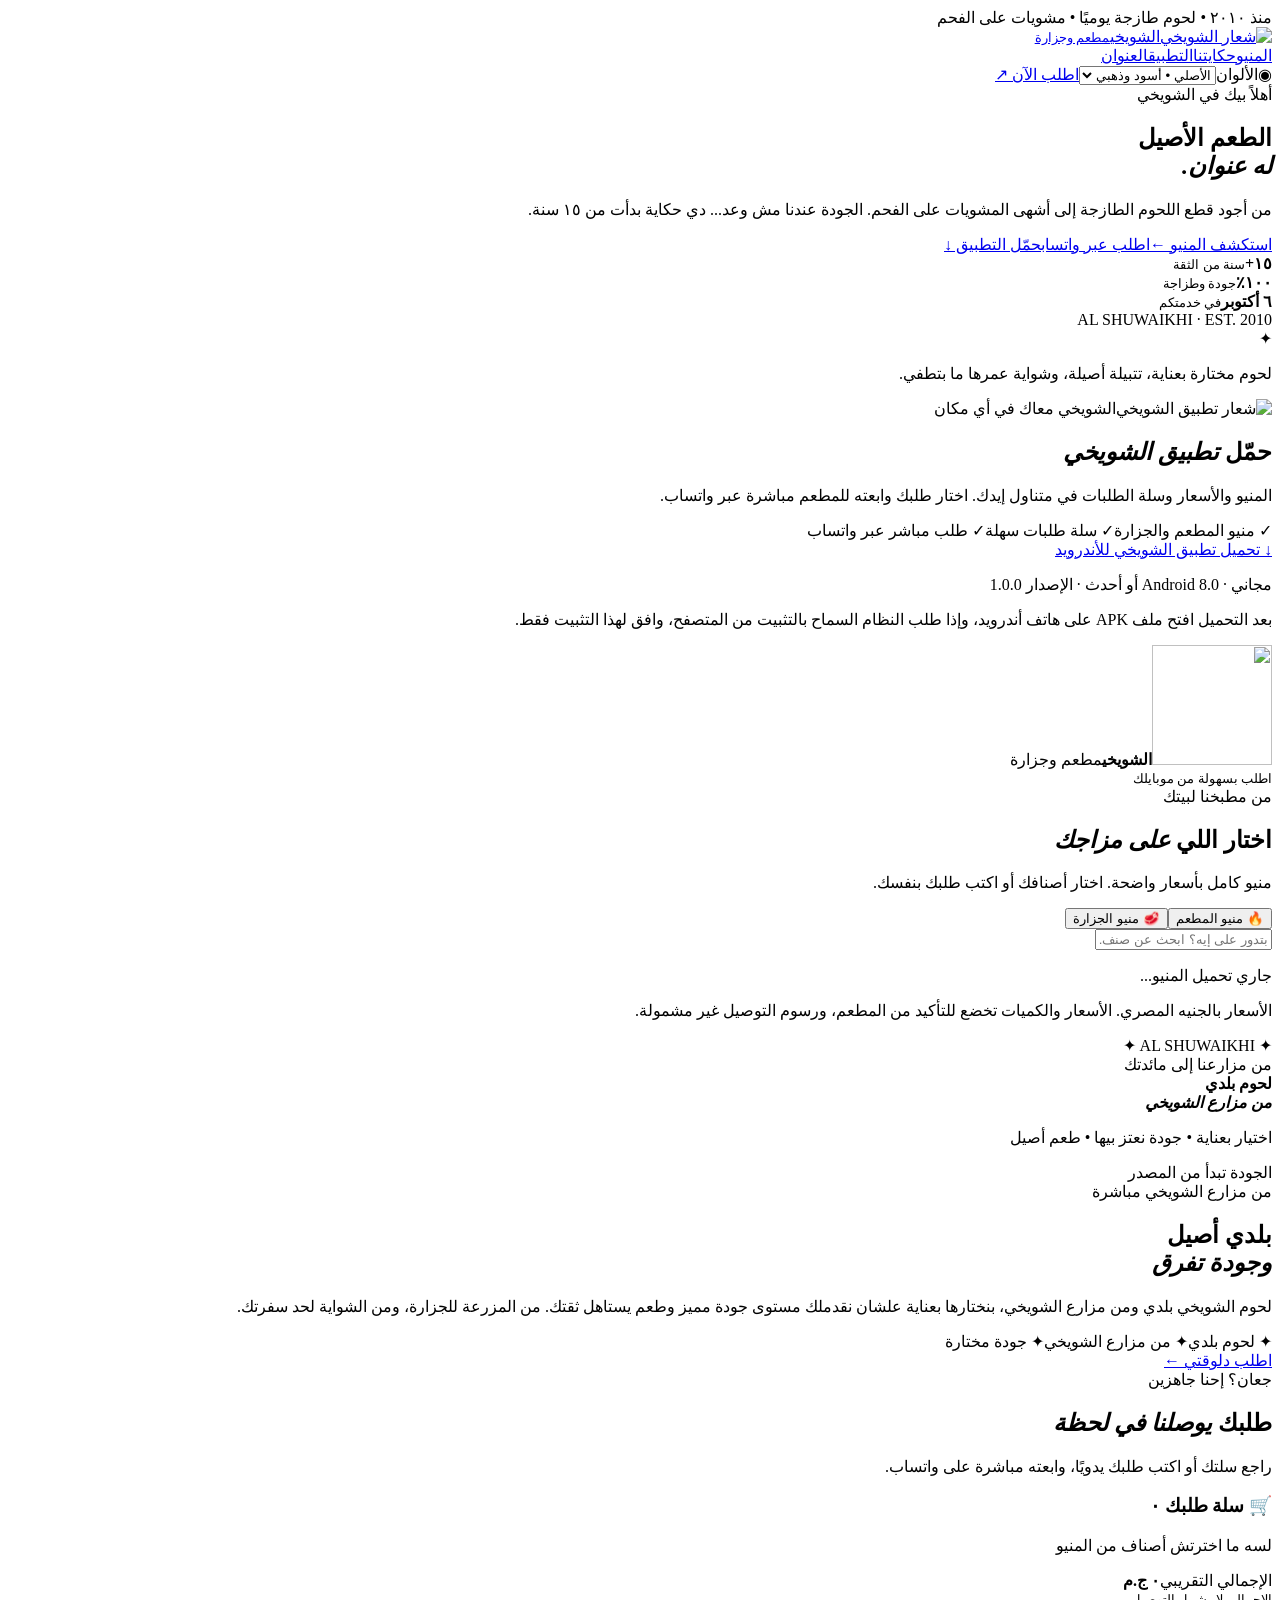
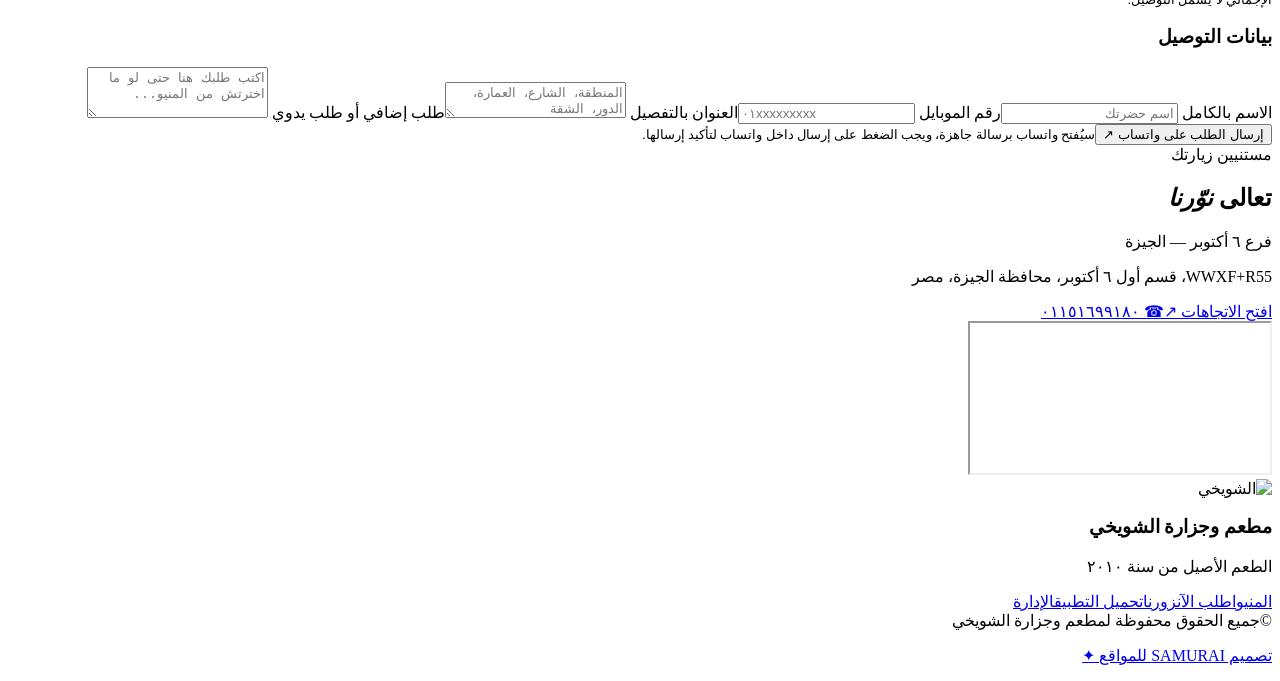
==== commit c4ac42c7: "Add official Android app download section and CTAs to AlShuwaikhi site" ====
--- a/public/index.html
+++ b/public/index.html
@@ -1 +1 @@
-<!doctype html><html lang="ar" dir="rtl"><head><meta charset="UTF-8"><meta name="viewport" content="width=device-width,initial-scale=1,viewport-fit=cover"><meta name="theme-color" content="#11100f"><meta name="description" content="مطعم وجزارة الشويخي في ٦ أكتوبر. مشويات وسندوتشات ولحوم طازجة، اطلب مباشرة عبر واتساب."><title>مطعم وجزارة الشويخي | مشويات ولحوم طازجة</title><link rel="preconnect" href="https://fonts.googleapis.com"><link rel="preconnect" href="https://fonts.gstatic.com" crossorigin><link href="https://fonts.googleapis.com/css2?family=Cairo:wght@400;500;600;700;800;900&family=Tajawal:wght@400;500;700;800&display=swap" rel="stylesheet"><link rel="stylesheet" href="/style.css"><link rel="icon" href="/assets/logo.png"><meta property="og:title" content="مطعم وجزارة الشويخي"><meta property="og:description" content="من نار الشواية لحد باب بيتك — اطلب من المنيو مباشرة عبر واتساب"><meta property="og:image" content="https://alshuwaikhi.pages.dev/assets/anniversary.png"></head><body><div class="topline">منذ ٢٠١٠ • لحوم طازجة يوميًا • مشويات على الفحم</div><header class="header"><a class="brand" href="#home"><img src="/assets/logo.png" alt="شعار الشويخي"><span>الشويخي<small>مطعم وجزارة</small></span></a><nav><a href="#menus">المنيو</a><a href="#story">حكايتنا</a><a href="#location">العنوان</a></nav><div class="header-actions"><label class="theme-picker" for="themeSelect"><span aria-hidden="true">◉</span><span class="theme-label">الألوان</span><select id="themeSelect" aria-label="اختيار ألوان الموقع"><option value="original">الأصلي • أسود وذهبي</option><option value="blue">أبيض وأزرق</option><option value="red">أبيض وأحمر</option><option value="emerald">زمردي وذهبي</option></select></label><a class="navorder" href="#order">اطلب الآن ↗</a></div></header><main><section id="home" class="hero"><div class="hero-photo"></div><div class="hero-overlay"></div><div class="hero-inner"><div class="eyebrow"><span class="dash"></span> أهلاً بيك في الشويخي <span class="dash"></span></div><h1>الطعم الأصيل<br><em>له عنوان.</em></h1><p>من أجود قطع اللحوم الطازجة إلى أشهى المشويات على الفحم. الجودة عندنا مش وعد... دي حكاية بدأت من ١٥ سنة.</p><div class="hero-actions"><a href="#menus" class="btn gold">استكشف المنيو <span>←</span></a><a href="#order" class="btn ghost">اطلب عبر واتساب</a></div><div class="hero-facts"><div><b>١٥+</b><small>سنة من الثقة</small></div><i></i><div><b>١٠٠٪</b><small>جودة وطزاجة</small></div><i></i><div><b>٦ أكتوبر</b><small>في خدمتكم</small></div></div></div><div class="hero-side">AL SHUWAIKHI · EST. 2010</div></section><section class="intro"><div class="ornament">✦</div><p>لحوم مختارة بعناية، تتبيلة أصيلة، وشواية عمرها ما بتطفي.</p><div class="intro-line"></div></section><section id="menus" class="menu-section"><div class="section-head"><div><div class="overline">من مطبخنا لبيتك</div><h2>اختار اللي <em>على مزاجك</em></h2><p>منيو كامل بأسعار واضحة. اختار أصنافك أو اكتب طلبك بنفسك.</p></div><div class="menu-switch" role="tablist"><button class="active" data-tab="restaurant">🔥 منيو المطعم</button><button data-tab="butcher">🥩 منيو الجزارة</button></div></div><div class="search-row"><input id="search" placeholder="بتدور على إيه؟ ابحث عن صنف..." aria-label="ابحث عن صنف"><span id="resultCount"></span></div><div id="menuList" class="menu-list"><p>جاري تحميل المنيو...</p></div><p class="menu-note">الأسعار بالجنيه المصري. الأسعار والكميات تخضع للتأكيد من المطعم، ورسوم التوصيل غير مشمولة.</p></section><section id="story" class="story"><div class="story-image story-promise" aria-label="لحوم بلدي من مزارع الشويخي"><div class="promise-emblem">✦ AL SHUWAIKHI ✦</div><span class="promise-kicker">من مزارعنا إلى مائدتك</span><div class="promise-divider"></div><strong>لحوم بلدي<br><em>من مزارع الشويخي</em></strong><p>اختيار بعناية • جودة نعتز بيها • طعم أصيل</p><div class="promise-seal">الجودة تبدأ من المصدر</div></div><div class="story-copy"><div class="overline">من مزارع الشويخي مباشرة</div><h2>بلدي أصيل<br><em>وجودة تفرق</em></h2><p>لحوم الشويخي بلدي ومن مزارع الشويخي، بنختارها بعناية علشان نقدملك مستوى جودة مميز وطعم يستاهل ثقتك. من المزرعة للجزارة، ومن الشواية لحد سفرتك.</p><div class="story-tags"><span>✦ لحوم بلدي</span><span>✦ من مزارع الشويخي</span><span>✦ جودة مختارة</span></div><a href="#order" class="btn gold">اطلب دلوقتي ←</a></div></section><section id="order" class="order-section"><div class="order-head"><div class="overline">جعان؟ إحنا جاهزين</div><h2>طلبك <em>يوصلنا في لحظة</em></h2><p>راجع سلتك أو اكتب طلبك يدويًا، وابعته مباشرة على واتساب.</p></div><div class="order-grid"><div class="cart-panel"><h3>🛒 سلة طلبك <span id="cartCount">٠</span></h3><div id="cartItems" class="cart-items"><p class="empty">لسه ما اخترتش أصناف من المنيو</p></div><div class="total"><span>الإجمالي التقريبي</span><strong id="total">٠ ج.م</strong></div><small>الإجمالي لا يشمل التوصيل.</small></div><form id="orderForm" class="order-form"><h3>بيانات التوصيل</h3><label>الاسم بالكامل <input id="customerName" required maxlength="90" placeholder="اسم حضرتك"></label><label>رقم الموبايل <input id="customerPhone" required type="tel" inputmode="tel" pattern="[0-9٠-٩+\- ]{10,18}" placeholder="٠١xxxxxxxxx"></label><label>العنوان بالتفصيل <textarea id="customerAddress" required maxlength="400" rows="2" placeholder="المنطقة، الشارع، العمارة، الدور، الشقة"></textarea></label><label>طلب إضافي أو طلب يدوي <textarea id="manualOrder" maxlength="1200" rows="3" placeholder="اكتب طلبك هنا حتى لو ما اخترتش من المنيو..."></textarea></label><button class="btn gold submit" type="submit">إرسال الطلب على واتساب <span>↗</span></button><small>سيُفتح واتساب برسالة جاهزة، ويجب الضغط على إرسال داخل واتساب لتأكيد إرسالها.</small></form></div></section><section id="location" class="location"><div class="location-copy"><div class="overline">مستنيين زيارتك</div><h2>تعالى <em>نوّرنا</em></h2><p>فرع ٦ أكتوبر — الجيزة</p><p>WWXF+R55، قسم أول ٦ أكتوبر، محافظة الجيزة، مصر</p><a class="btn gold" target="_blank" rel="noopener" href="https://www.google.com/maps/search/?api=1&query=WWXF%2BR55%2C%206th%20of%20October%2C%20Egypt">افتح الاتجاهات ↗</a><a class="phone-link" href="tel:+201151699180">☎ ٠١١٥١٦٩٩١٨٠</a></div><div class="map-frame"><iframe title="خريطة موقع مطعم وجزارة الشويخي" loading="lazy" referrerpolicy="no-referrer-when-downgrade" src="https://www.google.com/maps?q=WWXF%2BR55%2C%206th%20of%20October%2C%20Egypt&output=embed"></iframe></div></section></main><footer><img src="/assets/logo.png" alt="الشويخي"><h3>مطعم وجزارة الشويخي</h3><p>الطعم الأصيل من سنة ٢٠١٠</p><div class="footer-links"><a href="#menus">المنيو</a><a href="#order">اطلب الآن</a><a href="#location">زورنا</a><a href="/admin.html">الإدارة</a></div><div class="copyright"><span class="copyright-mark" aria-hidden="true">©</span><span>جميع الحقوق محفوظة لمطعم وجزارة الشويخي</span></div><p class="samurai-credit"><a href="https://wa.me/13606126472?text=%D9%85%D8%B1%D8%AD%D8%A8%D8%A7%D8%8C%20%D8%A3%D8%B1%D9%8A%D8%AF%20%D8%AA%D8%B5%D9%85%D9%8A%D9%85%20%D9%85%D9%88%D9%82%D8%B9%20%D9%84%D9%86%D8%B4%D8%A7%D8%B7%D9%8A" target="_blank" rel="noopener noreferrer">تصميم SAMURAI للمواقع ✦</a></p></footer><div id="mobileCart" class="mobile-cart" hidden><span id="mobileCartText">السلة</span><a href="#order">راجع طلبك ←</a></div><script src="/app.js" defer></script></body></html>
+<!doctype html><html lang="ar" dir="rtl"><head><meta charset="UTF-8"><meta name="viewport" content="width=device-width,initial-scale=1,viewport-fit=cover"><meta name="theme-color" content="#11100f"><meta name="description" content="مطعم وجزارة الشويخي في ٦ أكتوبر. مشويات وسندوتشات ولحوم طازجة، اطلب مباشرة عبر واتساب."><title>مطعم وجزارة الشويخي | مشويات ولحوم طازجة</title><link rel="preconnect" href="https://fonts.googleapis.com"><link rel="preconnect" href="https://fonts.gstatic.com" crossorigin><link href="https://fonts.googleapis.com/css2?family=Cairo:wght@400;500;600;700;800;900&family=Tajawal:wght@400;500;700;800&display=swap" rel="stylesheet"><link rel="stylesheet" href="/style.css"><link rel="icon" href="/assets/logo.png"><meta property="og:title" content="مطعم وجزارة الشويخي"><meta property="og:description" content="من نار الشواية لحد باب بيتك — اطلب من المنيو مباشرة عبر واتساب"><meta property="og:image" content="https://alshuwaikhi.pages.dev/assets/anniversary.png"></head><body><div class="topline">منذ ٢٠١٠ • لحوم طازجة يوميًا • مشويات على الفحم</div><header class="header"><a class="brand" href="#home"><img src="/assets/logo.png" alt="شعار الشويخي"><span>الشويخي<small>مطعم وجزارة</small></span></a><nav><a href="#menus">المنيو</a><a href="#story">حكايتنا</a><a href="#download-app">التطبيق</a><a href="#location">العنوان</a></nav><div class="header-actions"><label class="theme-picker" for="themeSelect"><span aria-hidden="true">◉</span><span class="theme-label">الألوان</span><select id="themeSelect" aria-label="اختيار ألوان الموقع"><option value="original">الأصلي • أسود وذهبي</option><option value="blue">أبيض وأزرق</option><option value="red">أبيض وأحمر</option><option value="emerald">زمردي وذهبي</option></select></label><a class="navorder" href="#order">اطلب الآن ↗</a></div></header><main><section id="home" class="hero"><div class="hero-photo"></div><div class="hero-overlay"></div><div class="hero-inner"><div class="eyebrow"><span class="dash"></span> أهلاً بيك في الشويخي <span class="dash"></span></div><h1>الطعم الأصيل<br><em>له عنوان.</em></h1><p>من أجود قطع اللحوم الطازجة إلى أشهى المشويات على الفحم. الجودة عندنا مش وعد... دي حكاية بدأت من ١٥ سنة.</p><div class="hero-actions"><a href="#menus" class="btn gold">استكشف المنيو <span>←</span></a><a href="#order" class="btn ghost">اطلب عبر واتساب</a><a href="#download-app" class="btn ghost app-hero-link">حمّل التطبيق ↓</a></div><div class="hero-facts"><div><b>١٥+</b><small>سنة من الثقة</small></div><i></i><div><b>١٠٠٪</b><small>جودة وطزاجة</small></div><i></i><div><b>٦ أكتوبر</b><small>في خدمتكم</small></div></div></div><div class="hero-side">AL SHUWAIKHI · EST. 2010</div></section><section class="intro"><div class="ornament">✦</div><p>لحوم مختارة بعناية، تتبيلة أصيلة، وشواية عمرها ما بتطفي.</p><div class="intro-line"></div></section><section id="download-app" class="app-download" aria-labelledby="app-download-heading"><div class="app-download-card"><div class="app-download-brand"><img class="app-download-logo" src="/assets/logo.png" alt="شعار تطبيق الشويخي" width="100" height="100" loading="lazy"><span class="app-download-kicker">الشويخي معاك في أي مكان</span><h2 id="app-download-heading">حمّل <em>تطبيق الشويخي</em></h2><p>المنيو والأسعار وسلة الطلبات في متناول إيدك. اختار طلبك وابعته للمطعم مباشرة عبر واتساب.</p><div class="app-download-highlights"><span>✓ منيو المطعم والجزارة</span><span>✓ سلة طلبات سهلة</span><span>✓ طلب مباشر عبر واتساب</span></div><a class="app-download-button" href="/apps/AlShuwaikhi-Release-v1.0.0.apk" download="AlShuwaikhi-Release-v1.0.0.apk" type="application/vnd.android.package-archive" aria-label="تنزيل تطبيق الشويخي للأندرويد بصيغة APK"><span aria-hidden="true">↓</span> تحميل تطبيق الشويخي للأندرويد</a><p class="app-download-meta">مجاني · Android 8.0 أو أحدث · الإصدار 1.0.0</p><p class="app-download-help">بعد التحميل افتح ملف APK على هاتف أندرويد، وإذا طلب النظام السماح بالتثبيت من المتصفح، وافق لهذا التثبيت فقط.</p></div><div class="app-download-art" aria-hidden="true"><div class="app-download-halo"></div><div class="app-download-phone"><div class="app-download-notch"></div><img src="/assets/logo.png" alt="" width="120" height="120" loading="lazy"><strong>الشويخي</strong><span>مطعم وجزارة</span><div class="app-download-phone-line"></div><small>اطلب بسهولة من موبايلك</small></div></div></div></section><section id="menus" class="menu-section"><div class="section-head"><div><div class="overline">من مطبخنا لبيتك</div><h2>اختار اللي <em>على مزاجك</em></h2><p>منيو كامل بأسعار واضحة. اختار أصنافك أو اكتب طلبك بنفسك.</p></div><div class="menu-switch" role="tablist"><button class="active" data-tab="restaurant">🔥 منيو المطعم</button><button data-tab="butcher">🥩 منيو الجزارة</button></div></div><div class="search-row"><input id="search" placeholder="بتدور على إيه؟ ابحث عن صنف..." aria-label="ابحث عن صنف"><span id="resultCount"></span></div><div id="menuList" class="menu-list"><p>جاري تحميل المنيو...</p></div><p class="menu-note">الأسعار بالجنيه المصري. الأسعار والكميات تخضع للتأكيد من المطعم، ورسوم التوصيل غير مشمولة.</p></section><section id="story" class="story"><div class="story-image story-promise" aria-label="لحوم بلدي من مزارع الشويخي"><div class="promise-emblem">✦ AL SHUWAIKHI ✦</div><span class="promise-kicker">من مزارعنا إلى مائدتك</span><div class="promise-divider"></div><strong>لحوم بلدي<br><em>من مزارع الشويخي</em></strong><p>اختيار بعناية • جودة نعتز بيها • طعم أصيل</p><div class="promise-seal">الجودة تبدأ من المصدر</div></div><div class="story-copy"><div class="overline">من مزارع الشويخي مباشرة</div><h2>بلدي أصيل<br><em>وجودة تفرق</em></h2><p>لحوم الشويخي بلدي ومن مزارع الشويخي، بنختارها بعناية علشان نقدملك مستوى جودة مميز وطعم يستاهل ثقتك. من المزرعة للجزارة، ومن الشواية لحد سفرتك.</p><div class="story-tags"><span>✦ لحوم بلدي</span><span>✦ من مزارع الشويخي</span><span>✦ جودة مختارة</span></div><a href="#order" class="btn gold">اطلب دلوقتي ←</a></div></section><section id="order" class="order-section"><div class="order-head"><div class="overline">جعان؟ إحنا جاهزين</div><h2>طلبك <em>يوصلنا في لحظة</em></h2><p>راجع سلتك أو اكتب طلبك يدويًا، وابعته مباشرة على واتساب.</p></div><div class="order-grid"><div class="cart-panel"><h3>🛒 سلة طلبك <span id="cartCount">٠</span></h3><div id="cartItems" class="cart-items"><p class="empty">لسه ما اخترتش أصناف من المنيو</p></div><div class="total"><span>الإجمالي التقريبي</span><strong id="total">٠ ج.م</strong></div><small>الإجمالي لا يشمل التوصيل.</small></div><form id="orderForm" class="order-form"><h3>بيانات التوصيل</h3><label>الاسم بالكامل <input id="customerName" required maxlength="90" placeholder="اسم حضرتك"></label><label>رقم الموبايل <input id="customerPhone" required type="tel" inputmode="tel" pattern="[0-9٠-٩+\- ]{10,18}" placeholder="٠١xxxxxxxxx"></label><label>العنوان بالتفصيل <textarea id="customerAddress" required maxlength="400" rows="2" placeholder="المنطقة، الشارع، العمارة، الدور، الشقة"></textarea></label><label>طلب إضافي أو طلب يدوي <textarea id="manualOrder" maxlength="1200" rows="3" placeholder="اكتب طلبك هنا حتى لو ما اخترتش من المنيو..."></textarea></label><button class="btn gold submit" type="submit">إرسال الطلب على واتساب <span>↗</span></button><small>سيُفتح واتساب برسالة جاهزة، ويجب الضغط على إرسال داخل واتساب لتأكيد إرسالها.</small></form></div></section><section id="location" class="location"><div class="location-copy"><div class="overline">مستنيين زيارتك</div><h2>تعالى <em>نوّرنا</em></h2><p>فرع ٦ أكتوبر — الجيزة</p><p>WWXF+R55، قسم أول ٦ أكتوبر، محافظة الجيزة، مصر</p><a class="btn gold" target="_blank" rel="noopener" href="https://www.google.com/maps/search/?api=1&query=WWXF%2BR55%2C%206th%20of%20October%2C%20Egypt">افتح الاتجاهات ↗</a><a class="phone-link" href="tel:+201151699180">☎ ٠١١٥١٦٩٩١٨٠</a></div><div class="map-frame"><iframe title="خريطة موقع مطعم وجزارة الشويخي" loading="lazy" referrerpolicy="no-referrer-when-downgrade" src="https://www.google.com/maps?q=WWXF%2BR55%2C%206th%20of%20October%2C%20Egypt&output=embed"></iframe></div></section></main><footer><img src="/assets/logo.png" alt="الشويخي"><h3>مطعم وجزارة الشويخي</h3><p>الطعم الأصيل من سنة ٢٠١٠</p><div class="footer-links"><a href="#menus">المنيو</a><a href="#order">اطلب الآن</a><a href="#location">زورنا</a><a href="#download-app">تحميل التطبيق</a><a href="/admin.html">الإدارة</a></div><div class="copyright"><span class="copyright-mark" aria-hidden="true">©</span><span>جميع الحقوق محفوظة لمطعم وجزارة الشويخي</span></div><p class="samurai-credit"><a href="https://wa.me/13606126472?text=%D9%85%D8%B1%D8%AD%D8%A8%D8%A7%D8%8C%20%D8%A3%D8%B1%D9%8A%D8%AF%20%D8%AA%D8%B5%D9%85%D9%8A%D9%85%20%D9%85%D9%88%D9%82%D8%B9%20%D9%84%D9%86%D8%B4%D8%A7%D8%B7%D9%8A" target="_blank" rel="noopener noreferrer">تصميم SAMURAI للمواقع ✦</a></p></footer><div id="mobileCart" class="mobile-cart" hidden><span id="mobileCartText">السلة</span><a href="#order">راجع طلبك ←</a></div><script src="/app.js" defer></script></body></html>
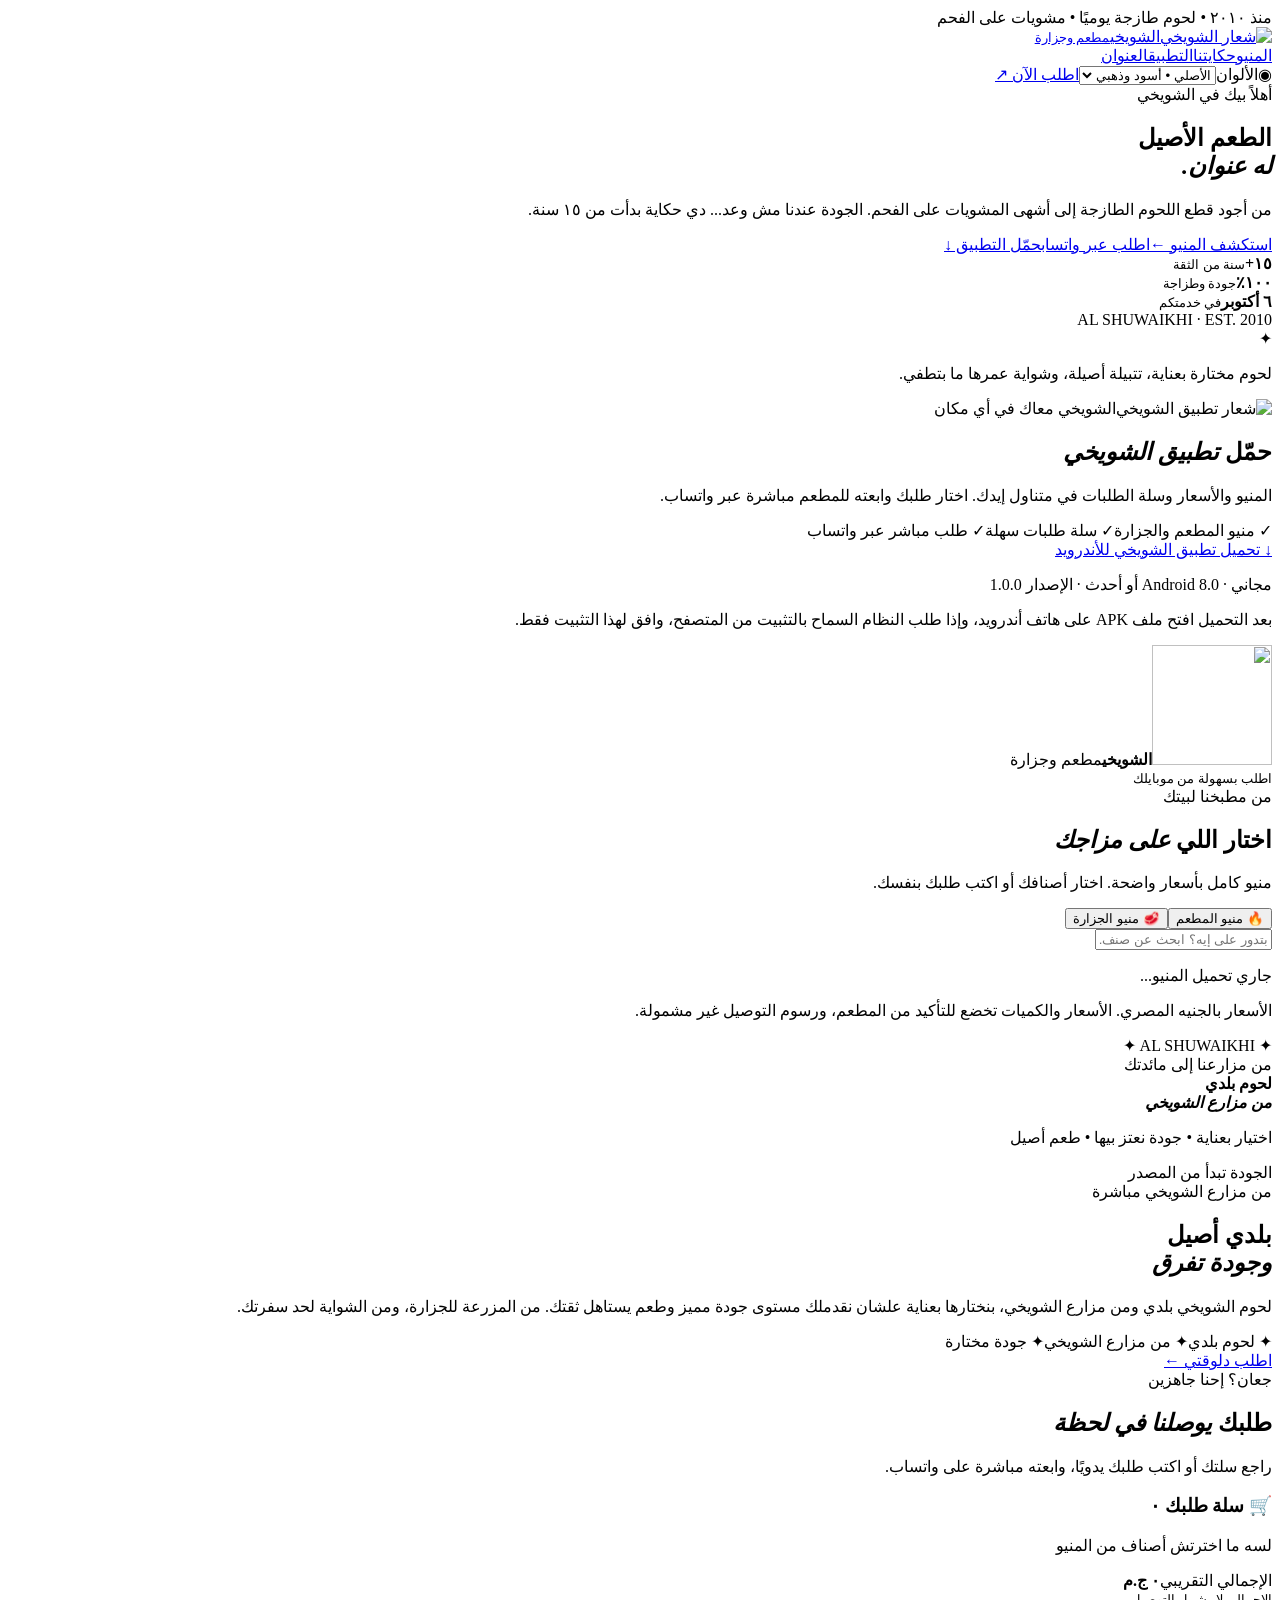
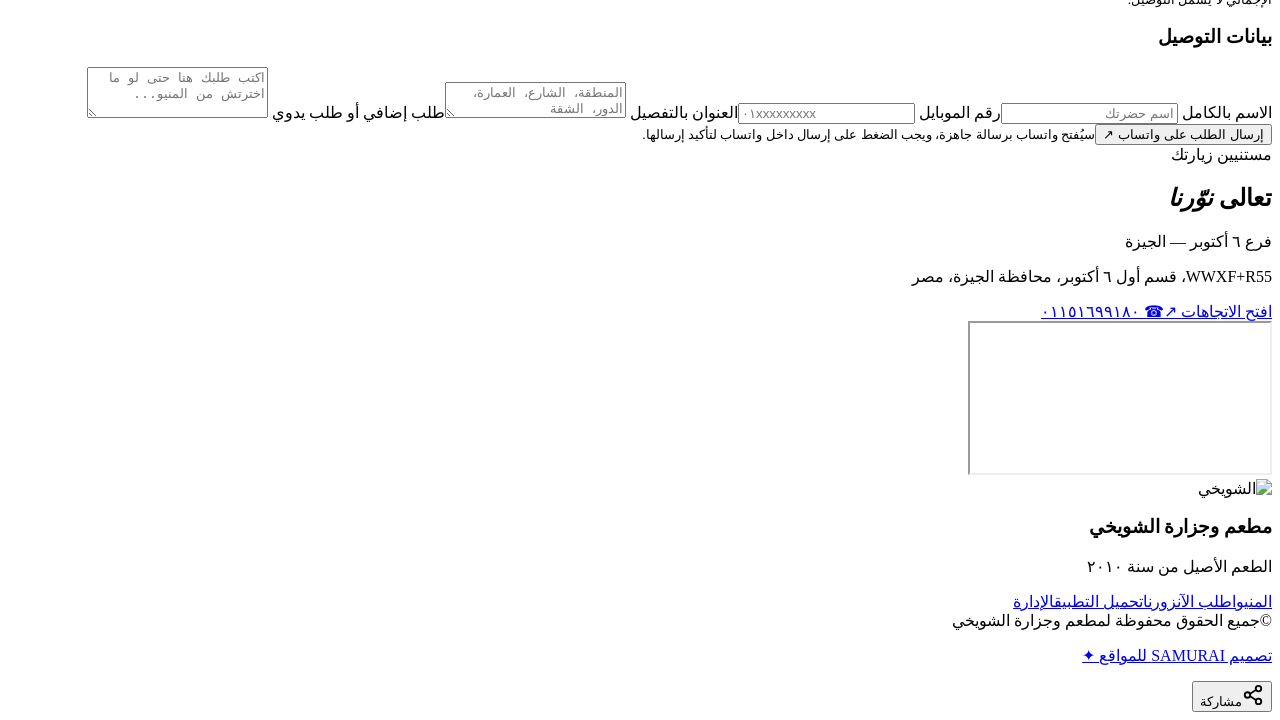
==== commit 14c35fff: "Add share bar and mobile floating sharing menu for site and Android WebView" ====
--- a/public/index.html
+++ b/public/index.html
@@ -1 +1 @@
-<!doctype html><html lang="ar" dir="rtl"><head><meta charset="UTF-8"><meta name="viewport" content="width=device-width,initial-scale=1,viewport-fit=cover"><meta name="theme-color" content="#11100f"><meta name="description" content="مطعم وجزارة الشويخي في ٦ أكتوبر. مشويات وسندوتشات ولحوم طازجة، اطلب مباشرة عبر واتساب."><title>مطعم وجزارة الشويخي | مشويات ولحوم طازجة</title><link rel="preconnect" href="https://fonts.googleapis.com"><link rel="preconnect" href="https://fonts.gstatic.com" crossorigin><link href="https://fonts.googleapis.com/css2?family=Cairo:wght@400;500;600;700;800;900&family=Tajawal:wght@400;500;700;800&display=swap" rel="stylesheet"><link rel="stylesheet" href="/style.css"><link rel="icon" href="/assets/logo.png"><meta property="og:title" content="مطعم وجزارة الشويخي"><meta property="og:description" content="من نار الشواية لحد باب بيتك — اطلب من المنيو مباشرة عبر واتساب"><meta property="og:image" content="https://alshuwaikhi.pages.dev/assets/anniversary.png"></head><body><div class="topline">منذ ٢٠١٠ • لحوم طازجة يوميًا • مشويات على الفحم</div><header class="header"><a class="brand" href="#home"><img src="/assets/logo.png" alt="شعار الشويخي"><span>الشويخي<small>مطعم وجزارة</small></span></a><nav><a href="#menus">المنيو</a><a href="#story">حكايتنا</a><a href="#download-app">التطبيق</a><a href="#location">العنوان</a></nav><div class="header-actions"><label class="theme-picker" for="themeSelect"><span aria-hidden="true">◉</span><span class="theme-label">الألوان</span><select id="themeSelect" aria-label="اختيار ألوان الموقع"><option value="original">الأصلي • أسود وذهبي</option><option value="blue">أبيض وأزرق</option><option value="red">أبيض وأحمر</option><option value="emerald">زمردي وذهبي</option></select></label><a class="navorder" href="#order">اطلب الآن ↗</a></div></header><main><section id="home" class="hero"><div class="hero-photo"></div><div class="hero-overlay"></div><div class="hero-inner"><div class="eyebrow"><span class="dash"></span> أهلاً بيك في الشويخي <span class="dash"></span></div><h1>الطعم الأصيل<br><em>له عنوان.</em></h1><p>من أجود قطع اللحوم الطازجة إلى أشهى المشويات على الفحم. الجودة عندنا مش وعد... دي حكاية بدأت من ١٥ سنة.</p><div class="hero-actions"><a href="#menus" class="btn gold">استكشف المنيو <span>←</span></a><a href="#order" class="btn ghost">اطلب عبر واتساب</a><a href="#download-app" class="btn ghost app-hero-link">حمّل التطبيق ↓</a></div><div class="hero-facts"><div><b>١٥+</b><small>سنة من الثقة</small></div><i></i><div><b>١٠٠٪</b><small>جودة وطزاجة</small></div><i></i><div><b>٦ أكتوبر</b><small>في خدمتكم</small></div></div></div><div class="hero-side">AL SHUWAIKHI · EST. 2010</div></section><section class="intro"><div class="ornament">✦</div><p>لحوم مختارة بعناية، تتبيلة أصيلة، وشواية عمرها ما بتطفي.</p><div class="intro-line"></div></section><section id="download-app" class="app-download" aria-labelledby="app-download-heading"><div class="app-download-card"><div class="app-download-brand"><img class="app-download-logo" src="/assets/logo.png" alt="شعار تطبيق الشويخي" width="100" height="100" loading="lazy"><span class="app-download-kicker">الشويخي معاك في أي مكان</span><h2 id="app-download-heading">حمّل <em>تطبيق الشويخي</em></h2><p>المنيو والأسعار وسلة الطلبات في متناول إيدك. اختار طلبك وابعته للمطعم مباشرة عبر واتساب.</p><div class="app-download-highlights"><span>✓ منيو المطعم والجزارة</span><span>✓ سلة طلبات سهلة</span><span>✓ طلب مباشر عبر واتساب</span></div><a class="app-download-button" href="/apps/AlShuwaikhi-Release-v1.0.0.apk" download="AlShuwaikhi-Release-v1.0.0.apk" type="application/vnd.android.package-archive" aria-label="تنزيل تطبيق الشويخي للأندرويد بصيغة APK"><span aria-hidden="true">↓</span> تحميل تطبيق الشويخي للأندرويد</a><p class="app-download-meta">مجاني · Android 8.0 أو أحدث · الإصدار 1.0.0</p><p class="app-download-help">بعد التحميل افتح ملف APK على هاتف أندرويد، وإذا طلب النظام السماح بالتثبيت من المتصفح، وافق لهذا التثبيت فقط.</p></div><div class="app-download-art" aria-hidden="true"><div class="app-download-halo"></div><div class="app-download-phone"><div class="app-download-notch"></div><img src="/assets/logo.png" alt="" width="120" height="120" loading="lazy"><strong>الشويخي</strong><span>مطعم وجزارة</span><div class="app-download-phone-line"></div><small>اطلب بسهولة من موبايلك</small></div></div></div></section><section id="menus" class="menu-section"><div class="section-head"><div><div class="overline">من مطبخنا لبيتك</div><h2>اختار اللي <em>على مزاجك</em></h2><p>منيو كامل بأسعار واضحة. اختار أصنافك أو اكتب طلبك بنفسك.</p></div><div class="menu-switch" role="tablist"><button class="active" data-tab="restaurant">🔥 منيو المطعم</button><button data-tab="butcher">🥩 منيو الجزارة</button></div></div><div class="search-row"><input id="search" placeholder="بتدور على إيه؟ ابحث عن صنف..." aria-label="ابحث عن صنف"><span id="resultCount"></span></div><div id="menuList" class="menu-list"><p>جاري تحميل المنيو...</p></div><p class="menu-note">الأسعار بالجنيه المصري. الأسعار والكميات تخضع للتأكيد من المطعم، ورسوم التوصيل غير مشمولة.</p></section><section id="story" class="story"><div class="story-image story-promise" aria-label="لحوم بلدي من مزارع الشويخي"><div class="promise-emblem">✦ AL SHUWAIKHI ✦</div><span class="promise-kicker">من مزارعنا إلى مائدتك</span><div class="promise-divider"></div><strong>لحوم بلدي<br><em>من مزارع الشويخي</em></strong><p>اختيار بعناية • جودة نعتز بيها • طعم أصيل</p><div class="promise-seal">الجودة تبدأ من المصدر</div></div><div class="story-copy"><div class="overline">من مزارع الشويخي مباشرة</div><h2>بلدي أصيل<br><em>وجودة تفرق</em></h2><p>لحوم الشويخي بلدي ومن مزارع الشويخي، بنختارها بعناية علشان نقدملك مستوى جودة مميز وطعم يستاهل ثقتك. من المزرعة للجزارة، ومن الشواية لحد سفرتك.</p><div class="story-tags"><span>✦ لحوم بلدي</span><span>✦ من مزارع الشويخي</span><span>✦ جودة مختارة</span></div><a href="#order" class="btn gold">اطلب دلوقتي ←</a></div></section><section id="order" class="order-section"><div class="order-head"><div class="overline">جعان؟ إحنا جاهزين</div><h2>طلبك <em>يوصلنا في لحظة</em></h2><p>راجع سلتك أو اكتب طلبك يدويًا، وابعته مباشرة على واتساب.</p></div><div class="order-grid"><div class="cart-panel"><h3>🛒 سلة طلبك <span id="cartCount">٠</span></h3><div id="cartItems" class="cart-items"><p class="empty">لسه ما اخترتش أصناف من المنيو</p></div><div class="total"><span>الإجمالي التقريبي</span><strong id="total">٠ ج.م</strong></div><small>الإجمالي لا يشمل التوصيل.</small></div><form id="orderForm" class="order-form"><h3>بيانات التوصيل</h3><label>الاسم بالكامل <input id="customerName" required maxlength="90" placeholder="اسم حضرتك"></label><label>رقم الموبايل <input id="customerPhone" required type="tel" inputmode="tel" pattern="[0-9٠-٩+\- ]{10,18}" placeholder="٠١xxxxxxxxx"></label><label>العنوان بالتفصيل <textarea id="customerAddress" required maxlength="400" rows="2" placeholder="المنطقة، الشارع، العمارة، الدور، الشقة"></textarea></label><label>طلب إضافي أو طلب يدوي <textarea id="manualOrder" maxlength="1200" rows="3" placeholder="اكتب طلبك هنا حتى لو ما اخترتش من المنيو..."></textarea></label><button class="btn gold submit" type="submit">إرسال الطلب على واتساب <span>↗</span></button><small>سيُفتح واتساب برسالة جاهزة، ويجب الضغط على إرسال داخل واتساب لتأكيد إرسالها.</small></form></div></section><section id="location" class="location"><div class="location-copy"><div class="overline">مستنيين زيارتك</div><h2>تعالى <em>نوّرنا</em></h2><p>فرع ٦ أكتوبر — الجيزة</p><p>WWXF+R55، قسم أول ٦ أكتوبر، محافظة الجيزة، مصر</p><a class="btn gold" target="_blank" rel="noopener" href="https://www.google.com/maps/search/?api=1&query=WWXF%2BR55%2C%206th%20of%20October%2C%20Egypt">افتح الاتجاهات ↗</a><a class="phone-link" href="tel:+201151699180">☎ ٠١١٥١٦٩٩١٨٠</a></div><div class="map-frame"><iframe title="خريطة موقع مطعم وجزارة الشويخي" loading="lazy" referrerpolicy="no-referrer-when-downgrade" src="https://www.google.com/maps?q=WWXF%2BR55%2C%206th%20of%20October%2C%20Egypt&output=embed"></iframe></div></section></main><footer><img src="/assets/logo.png" alt="الشويخي"><h3>مطعم وجزارة الشويخي</h3><p>الطعم الأصيل من سنة ٢٠١٠</p><div class="footer-links"><a href="#menus">المنيو</a><a href="#order">اطلب الآن</a><a href="#location">زورنا</a><a href="#download-app">تحميل التطبيق</a><a href="/admin.html">الإدارة</a></div><div class="copyright"><span class="copyright-mark" aria-hidden="true">©</span><span>جميع الحقوق محفوظة لمطعم وجزارة الشويخي</span></div><p class="samurai-credit"><a href="https://wa.me/13606126472?text=%D9%85%D8%B1%D8%AD%D8%A8%D8%A7%D8%8C%20%D8%A3%D8%B1%D9%8A%D8%AF%20%D8%AA%D8%B5%D9%85%D9%8A%D9%85%20%D9%85%D9%88%D9%82%D8%B9%20%D9%84%D9%86%D8%B4%D8%A7%D8%B7%D9%8A" target="_blank" rel="noopener noreferrer">تصميم SAMURAI للمواقع ✦</a></p></footer><div id="mobileCart" class="mobile-cart" hidden><span id="mobileCartText">السلة</span><a href="#order">راجع طلبك ←</a></div><script src="/app.js" defer></script></body></html>
+<!doctype html><html lang="ar" dir="rtl"><head><meta charset="UTF-8"><meta name="viewport" content="width=device-width,initial-scale=1,viewport-fit=cover"><meta name="theme-color" content="#11100f"><meta name="description" content="مطعم وجزارة الشويخي في ٦ أكتوبر. مشويات وسندوتشات ولحوم طازجة، اطلب مباشرة عبر واتساب."><title>مطعم وجزارة الشويخي | مشويات ولحوم طازجة</title><link rel="preconnect" href="https://fonts.googleapis.com"><link rel="preconnect" href="https://fonts.gstatic.com" crossorigin><link href="https://fonts.googleapis.com/css2?family=Cairo:wght@400;500;600;700;800;900&family=Tajawal:wght@400;500;700;800&display=swap" rel="stylesheet"><link rel="stylesheet" href="/style.css"><link rel="icon" href="/assets/logo.png"><meta property="og:url" content="https://alshuwaikhi.pages.dev/"><meta property="og:type" content="website"><meta property="og:title" content="مطعم وجزارة الشويخي"><meta property="og:description" content="من نار الشواية لحد باب بيتك — اطلب من المنيو مباشرة عبر واتساب"><meta property="og:image" content="https://alshuwaikhi.pages.dev/assets/anniversary.png"></head><body><div class="topline">منذ ٢٠١٠ • لحوم طازجة يوميًا • مشويات على الفحم</div><header class="header"><a class="brand" href="#home"><img src="/assets/logo.png" alt="شعار الشويخي"><span>الشويخي<small>مطعم وجزارة</small></span></a><nav><a href="#menus">المنيو</a><a href="#story">حكايتنا</a><a href="#download-app">التطبيق</a><a href="#location">العنوان</a></nav><div class="header-actions"><label class="theme-picker" for="themeSelect"><span aria-hidden="true">◉</span><span class="theme-label">الألوان</span><select id="themeSelect" aria-label="اختيار ألوان الموقع"><option value="original">الأصلي • أسود وذهبي</option><option value="blue">أبيض وأزرق</option><option value="red">أبيض وأحمر</option><option value="emerald">زمردي وذهبي</option></select></label><a class="navorder" href="#order">اطلب الآن ↗</a></div></header><main><section id="home" class="hero"><div class="hero-photo"></div><div class="hero-overlay"></div><div class="hero-inner"><div class="eyebrow"><span class="dash"></span> أهلاً بيك في الشويخي <span class="dash"></span></div><h1>الطعم الأصيل<br><em>له عنوان.</em></h1><p>من أجود قطع اللحوم الطازجة إلى أشهى المشويات على الفحم. الجودة عندنا مش وعد... دي حكاية بدأت من ١٥ سنة.</p><div class="hero-actions"><a href="#menus" class="btn gold">استكشف المنيو <span>←</span></a><a href="#order" class="btn ghost">اطلب عبر واتساب</a><a href="#download-app" class="btn ghost app-hero-link">حمّل التطبيق ↓</a></div><div class="hero-facts"><div><b>١٥+</b><small>سنة من الثقة</small></div><i></i><div><b>١٠٠٪</b><small>جودة وطزاجة</small></div><i></i><div><b>٦ أكتوبر</b><small>في خدمتكم</small></div></div></div><div class="hero-side">AL SHUWAIKHI · EST. 2010</div></section><section class="intro"><div class="ornament">✦</div><p>لحوم مختارة بعناية، تتبيلة أصيلة، وشواية عمرها ما بتطفي.</p><div class="intro-line"></div></section><section id="download-app" class="app-download" aria-labelledby="app-download-heading"><div class="app-download-card"><div class="app-download-brand"><img class="app-download-logo" src="/assets/logo.png" alt="شعار تطبيق الشويخي" width="100" height="100" loading="lazy"><span class="app-download-kicker">الشويخي معاك في أي مكان</span><h2 id="app-download-heading">حمّل <em>تطبيق الشويخي</em></h2><p>المنيو والأسعار وسلة الطلبات في متناول إيدك. اختار طلبك وابعته للمطعم مباشرة عبر واتساب.</p><div class="app-download-highlights"><span>✓ منيو المطعم والجزارة</span><span>✓ سلة طلبات سهلة</span><span>✓ طلب مباشر عبر واتساب</span></div><a class="app-download-button" href="/apps/AlShuwaikhi-Release-v1.0.0.apk" download="AlShuwaikhi-Release-v1.0.0.apk" type="application/vnd.android.package-archive" aria-label="تنزيل تطبيق الشويخي للأندرويد بصيغة APK"><span aria-hidden="true">↓</span> تحميل تطبيق الشويخي للأندرويد</a><p class="app-download-meta">مجاني · Android 8.0 أو أحدث · الإصدار 1.0.0</p><p class="app-download-help">بعد التحميل افتح ملف APK على هاتف أندرويد، وإذا طلب النظام السماح بالتثبيت من المتصفح، وافق لهذا التثبيت فقط.</p></div><div class="app-download-art" aria-hidden="true"><div class="app-download-halo"></div><div class="app-download-phone"><div class="app-download-notch"></div><img src="/assets/logo.png" alt="" width="120" height="120" loading="lazy"><strong>الشويخي</strong><span>مطعم وجزارة</span><div class="app-download-phone-line"></div><small>اطلب بسهولة من موبايلك</small></div></div></div></section><section id="menus" class="menu-section"><div class="section-head"><div><div class="overline">من مطبخنا لبيتك</div><h2>اختار اللي <em>على مزاجك</em></h2><p>منيو كامل بأسعار واضحة. اختار أصنافك أو اكتب طلبك بنفسك.</p></div><div class="menu-switch" role="tablist"><button class="active" data-tab="restaurant">🔥 منيو المطعم</button><button data-tab="butcher">🥩 منيو الجزارة</button></div></div><div class="search-row"><input id="search" placeholder="بتدور على إيه؟ ابحث عن صنف..." aria-label="ابحث عن صنف"><span id="resultCount"></span></div><div id="menuList" class="menu-list"><p>جاري تحميل المنيو...</p></div><p class="menu-note">الأسعار بالجنيه المصري. الأسعار والكميات تخضع للتأكيد من المطعم، ورسوم التوصيل غير مشمولة.</p></section><section id="story" class="story"><div class="story-image story-promise" aria-label="لحوم بلدي من مزارع الشويخي"><div class="promise-emblem">✦ AL SHUWAIKHI ✦</div><span class="promise-kicker">من مزارعنا إلى مائدتك</span><div class="promise-divider"></div><strong>لحوم بلدي<br><em>من مزارع الشويخي</em></strong><p>اختيار بعناية • جودة نعتز بيها • طعم أصيل</p><div class="promise-seal">الجودة تبدأ من المصدر</div></div><div class="story-copy"><div class="overline">من مزارع الشويخي مباشرة</div><h2>بلدي أصيل<br><em>وجودة تفرق</em></h2><p>لحوم الشويخي بلدي ومن مزارع الشويخي، بنختارها بعناية علشان نقدملك مستوى جودة مميز وطعم يستاهل ثقتك. من المزرعة للجزارة، ومن الشواية لحد سفرتك.</p><div class="story-tags"><span>✦ لحوم بلدي</span><span>✦ من مزارع الشويخي</span><span>✦ جودة مختارة</span></div><a href="#order" class="btn gold">اطلب دلوقتي ←</a></div></section><section id="order" class="order-section"><div class="order-head"><div class="overline">جعان؟ إحنا جاهزين</div><h2>طلبك <em>يوصلنا في لحظة</em></h2><p>راجع سلتك أو اكتب طلبك يدويًا، وابعته مباشرة على واتساب.</p></div><div class="order-grid"><div class="cart-panel"><h3>🛒 سلة طلبك <span id="cartCount">٠</span></h3><div id="cartItems" class="cart-items"><p class="empty">لسه ما اخترتش أصناف من المنيو</p></div><div class="total"><span>الإجمالي التقريبي</span><strong id="total">٠ ج.م</strong></div><small>الإجمالي لا يشمل التوصيل.</small></div><form id="orderForm" class="order-form"><h3>بيانات التوصيل</h3><label>الاسم بالكامل <input id="customerName" required maxlength="90" placeholder="اسم حضرتك"></label><label>رقم الموبايل <input id="customerPhone" required type="tel" inputmode="tel" pattern="[0-9٠-٩+\- ]{10,18}" placeholder="٠١xxxxxxxxx"></label><label>العنوان بالتفصيل <textarea id="customerAddress" required maxlength="400" rows="2" placeholder="المنطقة، الشارع، العمارة، الدور، الشقة"></textarea></label><label>طلب إضافي أو طلب يدوي <textarea id="manualOrder" maxlength="1200" rows="3" placeholder="اكتب طلبك هنا حتى لو ما اخترتش من المنيو..."></textarea></label><button class="btn gold submit" type="submit">إرسال الطلب على واتساب <span>↗</span></button><small>سيُفتح واتساب برسالة جاهزة، ويجب الضغط على إرسال داخل واتساب لتأكيد إرسالها.</small></form></div></section><section id="location" class="location"><div class="location-copy"><div class="overline">مستنيين زيارتك</div><h2>تعالى <em>نوّرنا</em></h2><p>فرع ٦ أكتوبر — الجيزة</p><p>WWXF+R55، قسم أول ٦ أكتوبر، محافظة الجيزة، مصر</p><a class="btn gold" target="_blank" rel="noopener" href="https://www.google.com/maps/search/?api=1&query=WWXF%2BR55%2C%206th%20of%20October%2C%20Egypt">افتح الاتجاهات ↗</a><a class="phone-link" href="tel:+201151699180">☎ ٠١١٥١٦٩٩١٨٠</a></div><div class="map-frame"><iframe title="خريطة موقع مطعم وجزارة الشويخي" loading="lazy" referrerpolicy="no-referrer-when-downgrade" src="https://www.google.com/maps?q=WWXF%2BR55%2C%206th%20of%20October%2C%20Egypt&output=embed"></iframe></div></section></main><footer><img src="/assets/logo.png" alt="الشويخي"><h3>مطعم وجزارة الشويخي</h3><p>الطعم الأصيل من سنة ٢٠١٠</p><div class="footer-links"><a href="#menus">المنيو</a><a href="#order">اطلب الآن</a><a href="#location">زورنا</a><a href="#download-app">تحميل التطبيق</a><a href="/admin.html">الإدارة</a></div><div class="copyright"><span class="copyright-mark" aria-hidden="true">©</span><span>جميع الحقوق محفوظة لمطعم وجزارة الشويخي</span></div><p class="samurai-credit"><a href="https://wa.me/13606126472?text=%D9%85%D8%B1%D8%AD%D8%A8%D8%A7%D8%8C%20%D8%A3%D8%B1%D9%8A%D8%AF%20%D8%AA%D8%B5%D9%85%D9%8A%D9%85%20%D9%85%D9%88%D9%82%D8%B9%20%D9%84%D9%86%D8%B4%D8%A7%D8%B7%D9%8A" target="_blank" rel="noopener noreferrer">تصميم SAMURAI للمواقع ✦</a></p></footer><div class="share-floating"><div id="sharePopover" class="share-popover" role="group" aria-label="خيارات مشاركة الشويخي" hidden><strong class="share-popover-title">شارك موقع الشويخي</strong><div class="share-popover-actions"><a class="share-action share-whatsapp" href="https://wa.me/?text=%D9%85%D8%B7%D8%B9%D9%85%20%D9%88%D8%AC%D8%B2%D8%A7%D8%B1%D8%A9%20%D8%A7%D9%84%D8%B4%D9%88%D9%8A%D8%AE%D9%8A%20%E2%80%94%20%D8%A7%D9%83%D8%AA%D8%B4%D9%81%20%D8%A7%D9%84%D9%85%D9%86%D9%8A%D9%88%20%D9%88%D8%A7%D8%B7%D9%84%D8%A8%20%D8%B9%D8%A8%D8%B1%20%D9%88%D8%A7%D8%AA%D8%B3%D8%A7%D8%A8%0Ahttps%3A%2F%2Falshuwaikhi.pages.dev%2F" target="_blank" rel="noopener noreferrer"><span class="share-symbol" aria-hidden="true">✆</span> واتساب</a><a class="share-action share-facebook" href="https://www.facebook.com/sharer/sharer.php?u=https%3A%2F%2Falshuwaikhi.pages.dev%2F" target="_blank" rel="noopener noreferrer"><span class="share-symbol" aria-hidden="true">f</span> فيسبوك</a><a class="share-action share-telegram" href="https://t.me/share/url?url=https%3A%2F%2Falshuwaikhi.pages.dev%2F&text=%D9%85%D8%B7%D8%B9%D9%85%20%D9%88%D8%AC%D8%B2%D8%A7%D8%B1%D8%A9%20%D8%A7%D9%84%D8%B4%D9%88%D9%8A%D8%AE%D9%8A%20%E2%80%94%20%D8%A7%D9%83%D8%AA%D8%B4%D9%81%20%D8%A7%D9%84%D9%85%D9%86%D9%8A%D9%88%20%D9%88%D8%A7%D8%B7%D9%84%D8%A8%20%D8%B9%D8%A8%D8%B1%20%D9%88%D8%A7%D8%AA%D8%B3%D8%A7%D8%A8" target="_blank" rel="noopener noreferrer"><span class="share-symbol" aria-hidden="true">➤</span> تليجرام</a><button class="share-action share-copy" type="button" data-copy-share><span class="share-symbol" aria-hidden="true">▢</span> نسخ الرابط</button></div></div><button id="shareToggle" class="share-fab" type="button" aria-expanded="false" aria-controls="sharePopover" aria-label="افتح أزرار مشاركة الموقع"><svg aria-hidden="true" xmlns="http://www.w3.org/2000/svg" viewBox="0 0 24 24" width="22" height="22" fill="none" stroke="currentColor" stroke-width="2" stroke-linecap="round" stroke-linejoin="round"><circle cx="18" cy="5" r="3"/><circle cx="6" cy="12" r="3"/><circle cx="18" cy="19" r="3"/><path d="m8.8 10.7 6.4-4.1m-6.4 6.7 6.4 4.1"/></svg><span>مشاركة</span></button></div><div id="shareFeedback" class="share-feedback" role="status" aria-live="polite" hidden></div><div id="mobileCart" class="mobile-cart" hidden><span id="mobileCartText">السلة</span><a href="#order">راجع طلبك ←</a></div><script src="/app.js" defer></script><script src="/share.js" defer></script></body></html>
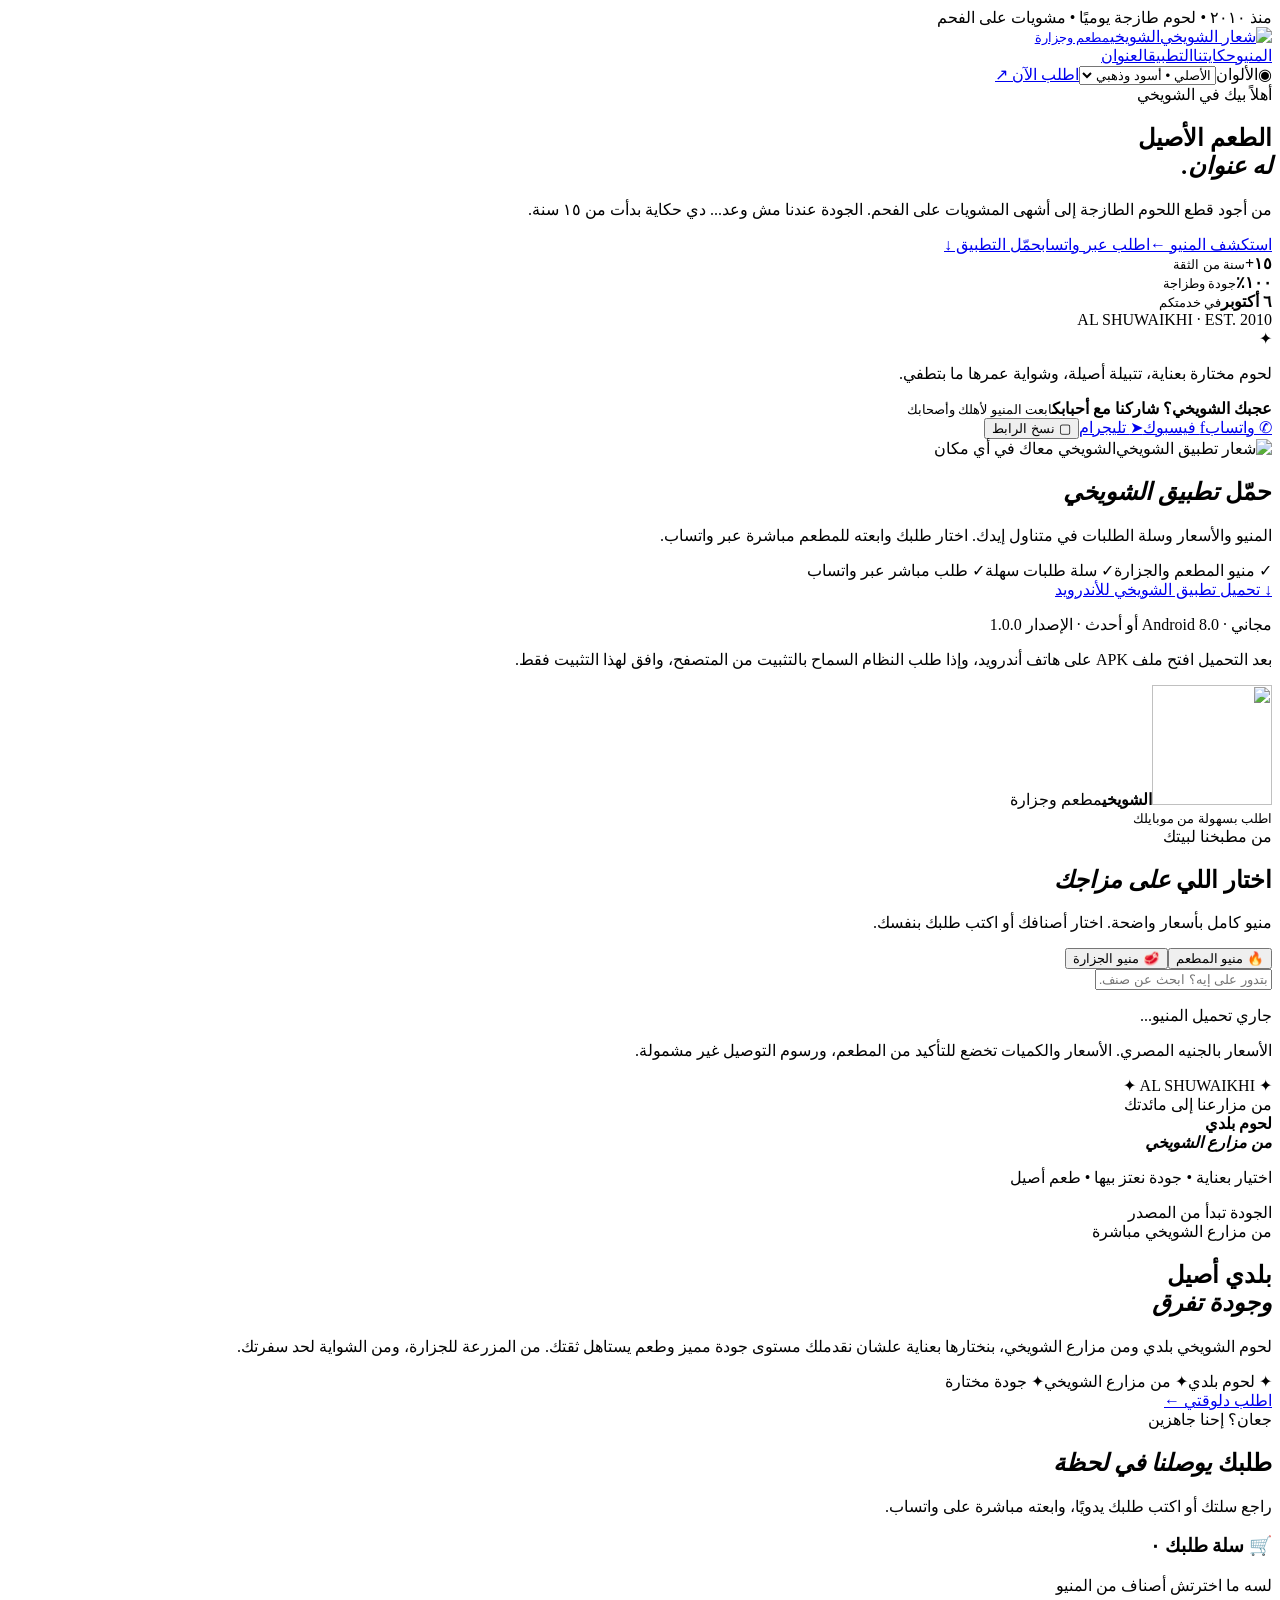
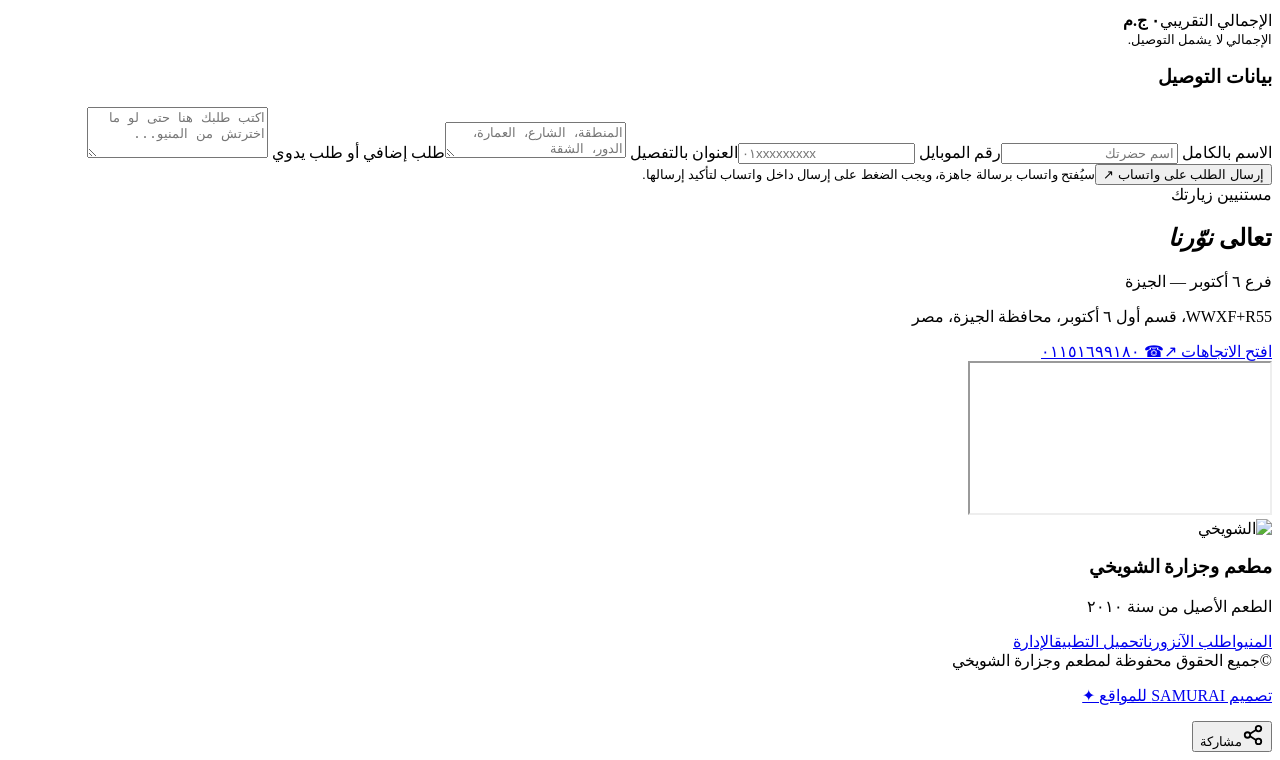
==== commit d05b3c5a: "Show visible social sharing shortcuts below homepage introduction" ====
--- a/public/index.html
+++ b/public/index.html
@@ -1 +1 @@
-<!doctype html><html lang="ar" dir="rtl"><head><meta charset="UTF-8"><meta name="viewport" content="width=device-width,initial-scale=1,viewport-fit=cover"><meta name="theme-color" content="#11100f"><meta name="description" content="مطعم وجزارة الشويخي في ٦ أكتوبر. مشويات وسندوتشات ولحوم طازجة، اطلب مباشرة عبر واتساب."><title>مطعم وجزارة الشويخي | مشويات ولحوم طازجة</title><link rel="preconnect" href="https://fonts.googleapis.com"><link rel="preconnect" href="https://fonts.gstatic.com" crossorigin><link href="https://fonts.googleapis.com/css2?family=Cairo:wght@400;500;600;700;800;900&family=Tajawal:wght@400;500;700;800&display=swap" rel="stylesheet"><link rel="stylesheet" href="/style.css"><link rel="icon" href="/assets/logo.png"><meta property="og:url" content="https://alshuwaikhi.pages.dev/"><meta property="og:type" content="website"><meta property="og:title" content="مطعم وجزارة الشويخي"><meta property="og:description" content="من نار الشواية لحد باب بيتك — اطلب من المنيو مباشرة عبر واتساب"><meta property="og:image" content="https://alshuwaikhi.pages.dev/assets/anniversary.png"></head><body><div class="topline">منذ ٢٠١٠ • لحوم طازجة يوميًا • مشويات على الفحم</div><header class="header"><a class="brand" href="#home"><img src="/assets/logo.png" alt="شعار الشويخي"><span>الشويخي<small>مطعم وجزارة</small></span></a><nav><a href="#menus">المنيو</a><a href="#story">حكايتنا</a><a href="#download-app">التطبيق</a><a href="#location">العنوان</a></nav><div class="header-actions"><label class="theme-picker" for="themeSelect"><span aria-hidden="true">◉</span><span class="theme-label">الألوان</span><select id="themeSelect" aria-label="اختيار ألوان الموقع"><option value="original">الأصلي • أسود وذهبي</option><option value="blue">أبيض وأزرق</option><option value="red">أبيض وأحمر</option><option value="emerald">زمردي وذهبي</option></select></label><a class="navorder" href="#order">اطلب الآن ↗</a></div></header><main><section id="home" class="hero"><div class="hero-photo"></div><div class="hero-overlay"></div><div class="hero-inner"><div class="eyebrow"><span class="dash"></span> أهلاً بيك في الشويخي <span class="dash"></span></div><h1>الطعم الأصيل<br><em>له عنوان.</em></h1><p>من أجود قطع اللحوم الطازجة إلى أشهى المشويات على الفحم. الجودة عندنا مش وعد... دي حكاية بدأت من ١٥ سنة.</p><div class="hero-actions"><a href="#menus" class="btn gold">استكشف المنيو <span>←</span></a><a href="#order" class="btn ghost">اطلب عبر واتساب</a><a href="#download-app" class="btn ghost app-hero-link">حمّل التطبيق ↓</a></div><div class="hero-facts"><div><b>١٥+</b><small>سنة من الثقة</small></div><i></i><div><b>١٠٠٪</b><small>جودة وطزاجة</small></div><i></i><div><b>٦ أكتوبر</b><small>في خدمتكم</small></div></div></div><div class="hero-side">AL SHUWAIKHI · EST. 2010</div></section><section class="intro"><div class="ornament">✦</div><p>لحوم مختارة بعناية، تتبيلة أصيلة، وشواية عمرها ما بتطفي.</p><div class="intro-line"></div></section><section id="download-app" class="app-download" aria-labelledby="app-download-heading"><div class="app-download-card"><div class="app-download-brand"><img class="app-download-logo" src="/assets/logo.png" alt="شعار تطبيق الشويخي" width="100" height="100" loading="lazy"><span class="app-download-kicker">الشويخي معاك في أي مكان</span><h2 id="app-download-heading">حمّل <em>تطبيق الشويخي</em></h2><p>المنيو والأسعار وسلة الطلبات في متناول إيدك. اختار طلبك وابعته للمطعم مباشرة عبر واتساب.</p><div class="app-download-highlights"><span>✓ منيو المطعم والجزارة</span><span>✓ سلة طلبات سهلة</span><span>✓ طلب مباشر عبر واتساب</span></div><a class="app-download-button" href="/apps/AlShuwaikhi-Release-v1.0.0.apk" download="AlShuwaikhi-Release-v1.0.0.apk" type="application/vnd.android.package-archive" aria-label="تنزيل تطبيق الشويخي للأندرويد بصيغة APK"><span aria-hidden="true">↓</span> تحميل تطبيق الشويخي للأندرويد</a><p class="app-download-meta">مجاني · Android 8.0 أو أحدث · الإصدار 1.0.0</p><p class="app-download-help">بعد التحميل افتح ملف APK على هاتف أندرويد، وإذا طلب النظام السماح بالتثبيت من المتصفح، وافق لهذا التثبيت فقط.</p></div><div class="app-download-art" aria-hidden="true"><div class="app-download-halo"></div><div class="app-download-phone"><div class="app-download-notch"></div><img src="/assets/logo.png" alt="" width="120" height="120" loading="lazy"><strong>الشويخي</strong><span>مطعم وجزارة</span><div class="app-download-phone-line"></div><small>اطلب بسهولة من موبايلك</small></div></div></div></section><section id="menus" class="menu-section"><div class="section-head"><div><div class="overline">من مطبخنا لبيتك</div><h2>اختار اللي <em>على مزاجك</em></h2><p>منيو كامل بأسعار واضحة. اختار أصنافك أو اكتب طلبك بنفسك.</p></div><div class="menu-switch" role="tablist"><button class="active" data-tab="restaurant">🔥 منيو المطعم</button><button data-tab="butcher">🥩 منيو الجزارة</button></div></div><div class="search-row"><input id="search" placeholder="بتدور على إيه؟ ابحث عن صنف..." aria-label="ابحث عن صنف"><span id="resultCount"></span></div><div id="menuList" class="menu-list"><p>جاري تحميل المنيو...</p></div><p class="menu-note">الأسعار بالجنيه المصري. الأسعار والكميات تخضع للتأكيد من المطعم، ورسوم التوصيل غير مشمولة.</p></section><section id="story" class="story"><div class="story-image story-promise" aria-label="لحوم بلدي من مزارع الشويخي"><div class="promise-emblem">✦ AL SHUWAIKHI ✦</div><span class="promise-kicker">من مزارعنا إلى مائدتك</span><div class="promise-divider"></div><strong>لحوم بلدي<br><em>من مزارع الشويخي</em></strong><p>اختيار بعناية • جودة نعتز بيها • طعم أصيل</p><div class="promise-seal">الجودة تبدأ من المصدر</div></div><div class="story-copy"><div class="overline">من مزارع الشويخي مباشرة</div><h2>بلدي أصيل<br><em>وجودة تفرق</em></h2><p>لحوم الشويخي بلدي ومن مزارع الشويخي، بنختارها بعناية علشان نقدملك مستوى جودة مميز وطعم يستاهل ثقتك. من المزرعة للجزارة، ومن الشواية لحد سفرتك.</p><div class="story-tags"><span>✦ لحوم بلدي</span><span>✦ من مزارع الشويخي</span><span>✦ جودة مختارة</span></div><a href="#order" class="btn gold">اطلب دلوقتي ←</a></div></section><section id="order" class="order-section"><div class="order-head"><div class="overline">جعان؟ إحنا جاهزين</div><h2>طلبك <em>يوصلنا في لحظة</em></h2><p>راجع سلتك أو اكتب طلبك يدويًا، وابعته مباشرة على واتساب.</p></div><div class="order-grid"><div class="cart-panel"><h3>🛒 سلة طلبك <span id="cartCount">٠</span></h3><div id="cartItems" class="cart-items"><p class="empty">لسه ما اخترتش أصناف من المنيو</p></div><div class="total"><span>الإجمالي التقريبي</span><strong id="total">٠ ج.م</strong></div><small>الإجمالي لا يشمل التوصيل.</small></div><form id="orderForm" class="order-form"><h3>بيانات التوصيل</h3><label>الاسم بالكامل <input id="customerName" required maxlength="90" placeholder="اسم حضرتك"></label><label>رقم الموبايل <input id="customerPhone" required type="tel" inputmode="tel" pattern="[0-9٠-٩+\- ]{10,18}" placeholder="٠١xxxxxxxxx"></label><label>العنوان بالتفصيل <textarea id="customerAddress" required maxlength="400" rows="2" placeholder="المنطقة، الشارع، العمارة، الدور، الشقة"></textarea></label><label>طلب إضافي أو طلب يدوي <textarea id="manualOrder" maxlength="1200" rows="3" placeholder="اكتب طلبك هنا حتى لو ما اخترتش من المنيو..."></textarea></label><button class="btn gold submit" type="submit">إرسال الطلب على واتساب <span>↗</span></button><small>سيُفتح واتساب برسالة جاهزة، ويجب الضغط على إرسال داخل واتساب لتأكيد إرسالها.</small></form></div></section><section id="location" class="location"><div class="location-copy"><div class="overline">مستنيين زيارتك</div><h2>تعالى <em>نوّرنا</em></h2><p>فرع ٦ أكتوبر — الجيزة</p><p>WWXF+R55، قسم أول ٦ أكتوبر، محافظة الجيزة، مصر</p><a class="btn gold" target="_blank" rel="noopener" href="https://www.google.com/maps/search/?api=1&query=WWXF%2BR55%2C%206th%20of%20October%2C%20Egypt">افتح الاتجاهات ↗</a><a class="phone-link" href="tel:+201151699180">☎ ٠١١٥١٦٩٩١٨٠</a></div><div class="map-frame"><iframe title="خريطة موقع مطعم وجزارة الشويخي" loading="lazy" referrerpolicy="no-referrer-when-downgrade" src="https://www.google.com/maps?q=WWXF%2BR55%2C%206th%20of%20October%2C%20Egypt&output=embed"></iframe></div></section></main><footer><img src="/assets/logo.png" alt="الشويخي"><h3>مطعم وجزارة الشويخي</h3><p>الطعم الأصيل من سنة ٢٠١٠</p><div class="footer-links"><a href="#menus">المنيو</a><a href="#order">اطلب الآن</a><a href="#location">زورنا</a><a href="#download-app">تحميل التطبيق</a><a href="/admin.html">الإدارة</a></div><div class="copyright"><span class="copyright-mark" aria-hidden="true">©</span><span>جميع الحقوق محفوظة لمطعم وجزارة الشويخي</span></div><p class="samurai-credit"><a href="https://wa.me/13606126472?text=%D9%85%D8%B1%D8%AD%D8%A8%D8%A7%D8%8C%20%D8%A3%D8%B1%D9%8A%D8%AF%20%D8%AA%D8%B5%D9%85%D9%8A%D9%85%20%D9%85%D9%88%D9%82%D8%B9%20%D9%84%D9%86%D8%B4%D8%A7%D8%B7%D9%8A" target="_blank" rel="noopener noreferrer">تصميم SAMURAI للمواقع ✦</a></p></footer><div class="share-floating"><div id="sharePopover" class="share-popover" role="group" aria-label="خيارات مشاركة الشويخي" hidden><strong class="share-popover-title">شارك موقع الشويخي</strong><div class="share-popover-actions"><a class="share-action share-whatsapp" href="https://wa.me/?text=%D9%85%D8%B7%D8%B9%D9%85%20%D9%88%D8%AC%D8%B2%D8%A7%D8%B1%D8%A9%20%D8%A7%D9%84%D8%B4%D9%88%D9%8A%D8%AE%D9%8A%20%E2%80%94%20%D8%A7%D9%83%D8%AA%D8%B4%D9%81%20%D8%A7%D9%84%D9%85%D9%86%D9%8A%D9%88%20%D9%88%D8%A7%D8%B7%D9%84%D8%A8%20%D8%B9%D8%A8%D8%B1%20%D9%88%D8%A7%D8%AA%D8%B3%D8%A7%D8%A8%0Ahttps%3A%2F%2Falshuwaikhi.pages.dev%2F" target="_blank" rel="noopener noreferrer"><span class="share-symbol" aria-hidden="true">✆</span> واتساب</a><a class="share-action share-facebook" href="https://www.facebook.com/sharer/sharer.php?u=https%3A%2F%2Falshuwaikhi.pages.dev%2F" target="_blank" rel="noopener noreferrer"><span class="share-symbol" aria-hidden="true">f</span> فيسبوك</a><a class="share-action share-telegram" href="https://t.me/share/url?url=https%3A%2F%2Falshuwaikhi.pages.dev%2F&text=%D9%85%D8%B7%D8%B9%D9%85%20%D9%88%D8%AC%D8%B2%D8%A7%D8%B1%D8%A9%20%D8%A7%D9%84%D8%B4%D9%88%D9%8A%D8%AE%D9%8A%20%E2%80%94%20%D8%A7%D9%83%D8%AA%D8%B4%D9%81%20%D8%A7%D9%84%D9%85%D9%86%D9%8A%D9%88%20%D9%88%D8%A7%D8%B7%D9%84%D8%A8%20%D8%B9%D8%A8%D8%B1%20%D9%88%D8%A7%D8%AA%D8%B3%D8%A7%D8%A8" target="_blank" rel="noopener noreferrer"><span class="share-symbol" aria-hidden="true">➤</span> تليجرام</a><button class="share-action share-copy" type="button" data-copy-share><span class="share-symbol" aria-hidden="true">▢</span> نسخ الرابط</button></div></div><button id="shareToggle" class="share-fab" type="button" aria-expanded="false" aria-controls="sharePopover" aria-label="افتح أزرار مشاركة الموقع"><svg aria-hidden="true" xmlns="http://www.w3.org/2000/svg" viewBox="0 0 24 24" width="22" height="22" fill="none" stroke="currentColor" stroke-width="2" stroke-linecap="round" stroke-linejoin="round"><circle cx="18" cy="5" r="3"/><circle cx="6" cy="12" r="3"/><circle cx="18" cy="19" r="3"/><path d="m8.8 10.7 6.4-4.1m-6.4 6.7 6.4 4.1"/></svg><span>مشاركة</span></button></div><div id="shareFeedback" class="share-feedback" role="status" aria-live="polite" hidden></div><div id="mobileCart" class="mobile-cart" hidden><span id="mobileCartText">السلة</span><a href="#order">راجع طلبك ←</a></div><script src="/app.js" defer></script><script src="/share.js" defer></script></body></html>
+<!doctype html><html lang="ar" dir="rtl"><head><meta charset="UTF-8"><meta name="viewport" content="width=device-width,initial-scale=1,viewport-fit=cover"><meta name="theme-color" content="#11100f"><meta name="description" content="مطعم وجزارة الشويخي في ٦ أكتوبر. مشويات وسندوتشات ولحوم طازجة، اطلب مباشرة عبر واتساب."><title>مطعم وجزارة الشويخي | مشويات ولحوم طازجة</title><link rel="preconnect" href="https://fonts.googleapis.com"><link rel="preconnect" href="https://fonts.gstatic.com" crossorigin><link href="https://fonts.googleapis.com/css2?family=Cairo:wght@400;500;600;700;800;900&family=Tajawal:wght@400;500;700;800&display=swap" rel="stylesheet"><link rel="stylesheet" href="/style.css"><link rel="icon" href="/assets/logo.png"><meta property="og:url" content="https://alshuwaikhi.pages.dev/"><meta property="og:type" content="website"><meta property="og:title" content="مطعم وجزارة الشويخي"><meta property="og:description" content="من نار الشواية لحد باب بيتك — اطلب من المنيو مباشرة عبر واتساب"><meta property="og:image" content="https://alshuwaikhi.pages.dev/assets/anniversary.png"></head><body><div class="topline">منذ ٢٠١٠ • لحوم طازجة يوميًا • مشويات على الفحم</div><header class="header"><a class="brand" href="#home"><img src="/assets/logo.png" alt="شعار الشويخي"><span>الشويخي<small>مطعم وجزارة</small></span></a><nav><a href="#menus">المنيو</a><a href="#story">حكايتنا</a><a href="#download-app">التطبيق</a><a href="#location">العنوان</a></nav><div class="header-actions"><label class="theme-picker" for="themeSelect"><span aria-hidden="true">◉</span><span class="theme-label">الألوان</span><select id="themeSelect" aria-label="اختيار ألوان الموقع"><option value="original">الأصلي • أسود وذهبي</option><option value="blue">أبيض وأزرق</option><option value="red">أبيض وأحمر</option><option value="emerald">زمردي وذهبي</option></select></label><a class="navorder" href="#order">اطلب الآن ↗</a></div></header><main><section id="home" class="hero"><div class="hero-photo"></div><div class="hero-overlay"></div><div class="hero-inner"><div class="eyebrow"><span class="dash"></span> أهلاً بيك في الشويخي <span class="dash"></span></div><h1>الطعم الأصيل<br><em>له عنوان.</em></h1><p>من أجود قطع اللحوم الطازجة إلى أشهى المشويات على الفحم. الجودة عندنا مش وعد... دي حكاية بدأت من ١٥ سنة.</p><div class="hero-actions"><a href="#menus" class="btn gold">استكشف المنيو <span>←</span></a><a href="#order" class="btn ghost">اطلب عبر واتساب</a><a href="#download-app" class="btn ghost app-hero-link">حمّل التطبيق ↓</a></div><div class="hero-facts"><div><b>١٥+</b><small>سنة من الثقة</small></div><i></i><div><b>١٠٠٪</b><small>جودة وطزاجة</small></div><i></i><div><b>٦ أكتوبر</b><small>في خدمتكم</small></div></div></div><div class="hero-side">AL SHUWAIKHI · EST. 2010</div></section><section class="intro"><div class="ornament">✦</div><p>لحوم مختارة بعناية، تتبيلة أصيلة، وشواية عمرها ما بتطفي.</p><div class="intro-line"></div></section><section class="share-inline" aria-label="مشاركة موقع الشويخي"><div class="share-inline-copy"><strong>عجبك الشويخي؟ شاركنا مع أحبابك</strong><small>ابعت المنيو لأهلك وأصحابك</small></div><div class="share-actions"><a class="share-action share-whatsapp" href="https://wa.me/?text=%D9%85%D8%B7%D8%B9%D9%85%20%D9%88%D8%AC%D8%B2%D8%A7%D8%B1%D8%A9%20%D8%A7%D9%84%D8%B4%D9%88%D9%8A%D8%AE%D9%8A%20%E2%80%94%20%D8%A7%D9%83%D8%AA%D8%B4%D9%81%20%D8%A7%D9%84%D9%85%D9%86%D9%8A%D9%88%20%D9%88%D8%A7%D8%B7%D9%84%D8%A8%20%D8%B9%D8%A8%D8%B1%20%D9%88%D8%A7%D8%AA%D8%B3%D8%A7%D8%A8%0Ahttps%3A%2F%2Falshuwaikhi.pages.dev%2F" target="_blank" rel="noopener noreferrer" aria-label="مشاركة موقع الشويخي عبر واتساب"><span class="share-symbol" aria-hidden="true">✆</span> واتساب</a><a class="share-action share-facebook" href="https://www.facebook.com/sharer/sharer.php?u=https%3A%2F%2Falshuwaikhi.pages.dev%2F" target="_blank" rel="noopener noreferrer" aria-label="مشاركة موقع الشويخي عبر فيسبوك"><span class="share-symbol" aria-hidden="true">f</span> فيسبوك</a><a class="share-action share-telegram" href="https://t.me/share/url?url=https%3A%2F%2Falshuwaikhi.pages.dev%2F&text=%D9%85%D8%B7%D8%B9%D9%85%20%D9%88%D8%AC%D8%B2%D8%A7%D8%B1%D8%A9%20%D8%A7%D9%84%D8%B4%D9%88%D9%8A%D8%AE%D9%8A%20%E2%80%94%20%D8%A7%D9%83%D8%AA%D8%B4%D9%81%20%D8%A7%D9%84%D9%85%D9%86%D9%8A%D9%88%20%D9%88%D8%A7%D8%B7%D9%84%D8%A8%20%D8%B9%D8%A8%D8%B1%20%D9%88%D8%A7%D8%AA%D8%B3%D8%A7%D8%A8" target="_blank" rel="noopener noreferrer" aria-label="مشاركة موقع الشويخي عبر تليجرام"><span class="share-symbol" aria-hidden="true">➤</span> تليجرام</a><button class="share-action share-copy" type="button" data-copy-share aria-label="نسخ رابط موقع الشويخي"><span class="share-symbol" aria-hidden="true">▢</span> نسخ الرابط</button></div></section><section id="download-app" class="app-download" aria-labelledby="app-download-heading"><div class="app-download-card"><div class="app-download-brand"><img class="app-download-logo" src="/assets/logo.png" alt="شعار تطبيق الشويخي" width="100" height="100" loading="lazy"><span class="app-download-kicker">الشويخي معاك في أي مكان</span><h2 id="app-download-heading">حمّل <em>تطبيق الشويخي</em></h2><p>المنيو والأسعار وسلة الطلبات في متناول إيدك. اختار طلبك وابعته للمطعم مباشرة عبر واتساب.</p><div class="app-download-highlights"><span>✓ منيو المطعم والجزارة</span><span>✓ سلة طلبات سهلة</span><span>✓ طلب مباشر عبر واتساب</span></div><a class="app-download-button" href="/apps/AlShuwaikhi-Release-v1.0.0.apk" download="AlShuwaikhi-Release-v1.0.0.apk" type="application/vnd.android.package-archive" aria-label="تنزيل تطبيق الشويخي للأندرويد بصيغة APK"><span aria-hidden="true">↓</span> تحميل تطبيق الشويخي للأندرويد</a><p class="app-download-meta">مجاني · Android 8.0 أو أحدث · الإصدار 1.0.0</p><p class="app-download-help">بعد التحميل افتح ملف APK على هاتف أندرويد، وإذا طلب النظام السماح بالتثبيت من المتصفح، وافق لهذا التثبيت فقط.</p></div><div class="app-download-art" aria-hidden="true"><div class="app-download-halo"></div><div class="app-download-phone"><div class="app-download-notch"></div><img src="/assets/logo.png" alt="" width="120" height="120" loading="lazy"><strong>الشويخي</strong><span>مطعم وجزارة</span><div class="app-download-phone-line"></div><small>اطلب بسهولة من موبايلك</small></div></div></div></section><section id="menus" class="menu-section"><div class="section-head"><div><div class="overline">من مطبخنا لبيتك</div><h2>اختار اللي <em>على مزاجك</em></h2><p>منيو كامل بأسعار واضحة. اختار أصنافك أو اكتب طلبك بنفسك.</p></div><div class="menu-switch" role="tablist"><button class="active" data-tab="restaurant">🔥 منيو المطعم</button><button data-tab="butcher">🥩 منيو الجزارة</button></div></div><div class="search-row"><input id="search" placeholder="بتدور على إيه؟ ابحث عن صنف..." aria-label="ابحث عن صنف"><span id="resultCount"></span></div><div id="menuList" class="menu-list"><p>جاري تحميل المنيو...</p></div><p class="menu-note">الأسعار بالجنيه المصري. الأسعار والكميات تخضع للتأكيد من المطعم، ورسوم التوصيل غير مشمولة.</p></section><section id="story" class="story"><div class="story-image story-promise" aria-label="لحوم بلدي من مزارع الشويخي"><div class="promise-emblem">✦ AL SHUWAIKHI ✦</div><span class="promise-kicker">من مزارعنا إلى مائدتك</span><div class="promise-divider"></div><strong>لحوم بلدي<br><em>من مزارع الشويخي</em></strong><p>اختيار بعناية • جودة نعتز بيها • طعم أصيل</p><div class="promise-seal">الجودة تبدأ من المصدر</div></div><div class="story-copy"><div class="overline">من مزارع الشويخي مباشرة</div><h2>بلدي أصيل<br><em>وجودة تفرق</em></h2><p>لحوم الشويخي بلدي ومن مزارع الشويخي، بنختارها بعناية علشان نقدملك مستوى جودة مميز وطعم يستاهل ثقتك. من المزرعة للجزارة، ومن الشواية لحد سفرتك.</p><div class="story-tags"><span>✦ لحوم بلدي</span><span>✦ من مزارع الشويخي</span><span>✦ جودة مختارة</span></div><a href="#order" class="btn gold">اطلب دلوقتي ←</a></div></section><section id="order" class="order-section"><div class="order-head"><div class="overline">جعان؟ إحنا جاهزين</div><h2>طلبك <em>يوصلنا في لحظة</em></h2><p>راجع سلتك أو اكتب طلبك يدويًا، وابعته مباشرة على واتساب.</p></div><div class="order-grid"><div class="cart-panel"><h3>🛒 سلة طلبك <span id="cartCount">٠</span></h3><div id="cartItems" class="cart-items"><p class="empty">لسه ما اخترتش أصناف من المنيو</p></div><div class="total"><span>الإجمالي التقريبي</span><strong id="total">٠ ج.م</strong></div><small>الإجمالي لا يشمل التوصيل.</small></div><form id="orderForm" class="order-form"><h3>بيانات التوصيل</h3><label>الاسم بالكامل <input id="customerName" required maxlength="90" placeholder="اسم حضرتك"></label><label>رقم الموبايل <input id="customerPhone" required type="tel" inputmode="tel" pattern="[0-9٠-٩+\- ]{10,18}" placeholder="٠١xxxxxxxxx"></label><label>العنوان بالتفصيل <textarea id="customerAddress" required maxlength="400" rows="2" placeholder="المنطقة، الشارع، العمارة، الدور، الشقة"></textarea></label><label>طلب إضافي أو طلب يدوي <textarea id="manualOrder" maxlength="1200" rows="3" placeholder="اكتب طلبك هنا حتى لو ما اخترتش من المنيو..."></textarea></label><button class="btn gold submit" type="submit">إرسال الطلب على واتساب <span>↗</span></button><small>سيُفتح واتساب برسالة جاهزة، ويجب الضغط على إرسال داخل واتساب لتأكيد إرسالها.</small></form></div></section><section id="location" class="location"><div class="location-copy"><div class="overline">مستنيين زيارتك</div><h2>تعالى <em>نوّرنا</em></h2><p>فرع ٦ أكتوبر — الجيزة</p><p>WWXF+R55، قسم أول ٦ أكتوبر، محافظة الجيزة، مصر</p><a class="btn gold" target="_blank" rel="noopener" href="https://www.google.com/maps/search/?api=1&query=WWXF%2BR55%2C%206th%20of%20October%2C%20Egypt">افتح الاتجاهات ↗</a><a class="phone-link" href="tel:+201151699180">☎ ٠١١٥١٦٩٩١٨٠</a></div><div class="map-frame"><iframe title="خريطة موقع مطعم وجزارة الشويخي" loading="lazy" referrerpolicy="no-referrer-when-downgrade" src="https://www.google.com/maps?q=WWXF%2BR55%2C%206th%20of%20October%2C%20Egypt&output=embed"></iframe></div></section></main><footer><img src="/assets/logo.png" alt="الشويخي"><h3>مطعم وجزارة الشويخي</h3><p>الطعم الأصيل من سنة ٢٠١٠</p><div class="footer-links"><a href="#menus">المنيو</a><a href="#order">اطلب الآن</a><a href="#location">زورنا</a><a href="#download-app">تحميل التطبيق</a><a href="/admin.html">الإدارة</a></div><div class="copyright"><span class="copyright-mark" aria-hidden="true">©</span><span>جميع الحقوق محفوظة لمطعم وجزارة الشويخي</span></div><p class="samurai-credit"><a href="https://wa.me/13606126472?text=%D9%85%D8%B1%D8%AD%D8%A8%D8%A7%D8%8C%20%D8%A3%D8%B1%D9%8A%D8%AF%20%D8%AA%D8%B5%D9%85%D9%8A%D9%85%20%D9%85%D9%88%D9%82%D8%B9%20%D9%84%D9%86%D8%B4%D8%A7%D8%B7%D9%8A" target="_blank" rel="noopener noreferrer">تصميم SAMURAI للمواقع ✦</a></p></footer><div class="share-floating"><div id="sharePopover" class="share-popover" role="group" aria-label="خيارات مشاركة الشويخي" hidden><strong class="share-popover-title">شارك موقع الشويخي</strong><div class="share-popover-actions"><a class="share-action share-whatsapp" href="https://wa.me/?text=%D9%85%D8%B7%D8%B9%D9%85%20%D9%88%D8%AC%D8%B2%D8%A7%D8%B1%D8%A9%20%D8%A7%D9%84%D8%B4%D9%88%D9%8A%D8%AE%D9%8A%20%E2%80%94%20%D8%A7%D9%83%D8%AA%D8%B4%D9%81%20%D8%A7%D9%84%D9%85%D9%86%D9%8A%D9%88%20%D9%88%D8%A7%D8%B7%D9%84%D8%A8%20%D8%B9%D8%A8%D8%B1%20%D9%88%D8%A7%D8%AA%D8%B3%D8%A7%D8%A8%0Ahttps%3A%2F%2Falshuwaikhi.pages.dev%2F" target="_blank" rel="noopener noreferrer"><span class="share-symbol" aria-hidden="true">✆</span> واتساب</a><a class="share-action share-facebook" href="https://www.facebook.com/sharer/sharer.php?u=https%3A%2F%2Falshuwaikhi.pages.dev%2F" target="_blank" rel="noopener noreferrer"><span class="share-symbol" aria-hidden="true">f</span> فيسبوك</a><a class="share-action share-telegram" href="https://t.me/share/url?url=https%3A%2F%2Falshuwaikhi.pages.dev%2F&text=%D9%85%D8%B7%D8%B9%D9%85%20%D9%88%D8%AC%D8%B2%D8%A7%D8%B1%D8%A9%20%D8%A7%D9%84%D8%B4%D9%88%D9%8A%D8%AE%D9%8A%20%E2%80%94%20%D8%A7%D9%83%D8%AA%D8%B4%D9%81%20%D8%A7%D9%84%D9%85%D9%86%D9%8A%D9%88%20%D9%88%D8%A7%D8%B7%D9%84%D8%A8%20%D8%B9%D8%A8%D8%B1%20%D9%88%D8%A7%D8%AA%D8%B3%D8%A7%D8%A8" target="_blank" rel="noopener noreferrer"><span class="share-symbol" aria-hidden="true">➤</span> تليجرام</a><button class="share-action share-copy" type="button" data-copy-share><span class="share-symbol" aria-hidden="true">▢</span> نسخ الرابط</button></div></div><button id="shareToggle" class="share-fab" type="button" aria-expanded="false" aria-controls="sharePopover" aria-label="افتح أزرار مشاركة الموقع"><svg aria-hidden="true" xmlns="http://www.w3.org/2000/svg" viewBox="0 0 24 24" width="22" height="22" fill="none" stroke="currentColor" stroke-width="2" stroke-linecap="round" stroke-linejoin="round"><circle cx="18" cy="5" r="3"/><circle cx="6" cy="12" r="3"/><circle cx="18" cy="19" r="3"/><path d="m8.8 10.7 6.4-4.1m-6.4 6.7 6.4 4.1"/></svg><span>مشاركة</span></button></div><div id="shareFeedback" class="share-feedback" role="status" aria-live="polite" hidden></div><div id="mobileCart" class="mobile-cart" hidden><span id="mobileCartText">السلة</span><a href="#order">راجع طلبك ←</a></div><script src="/app.js" defer></script><script src="/share.js" defer></script></body></html>
